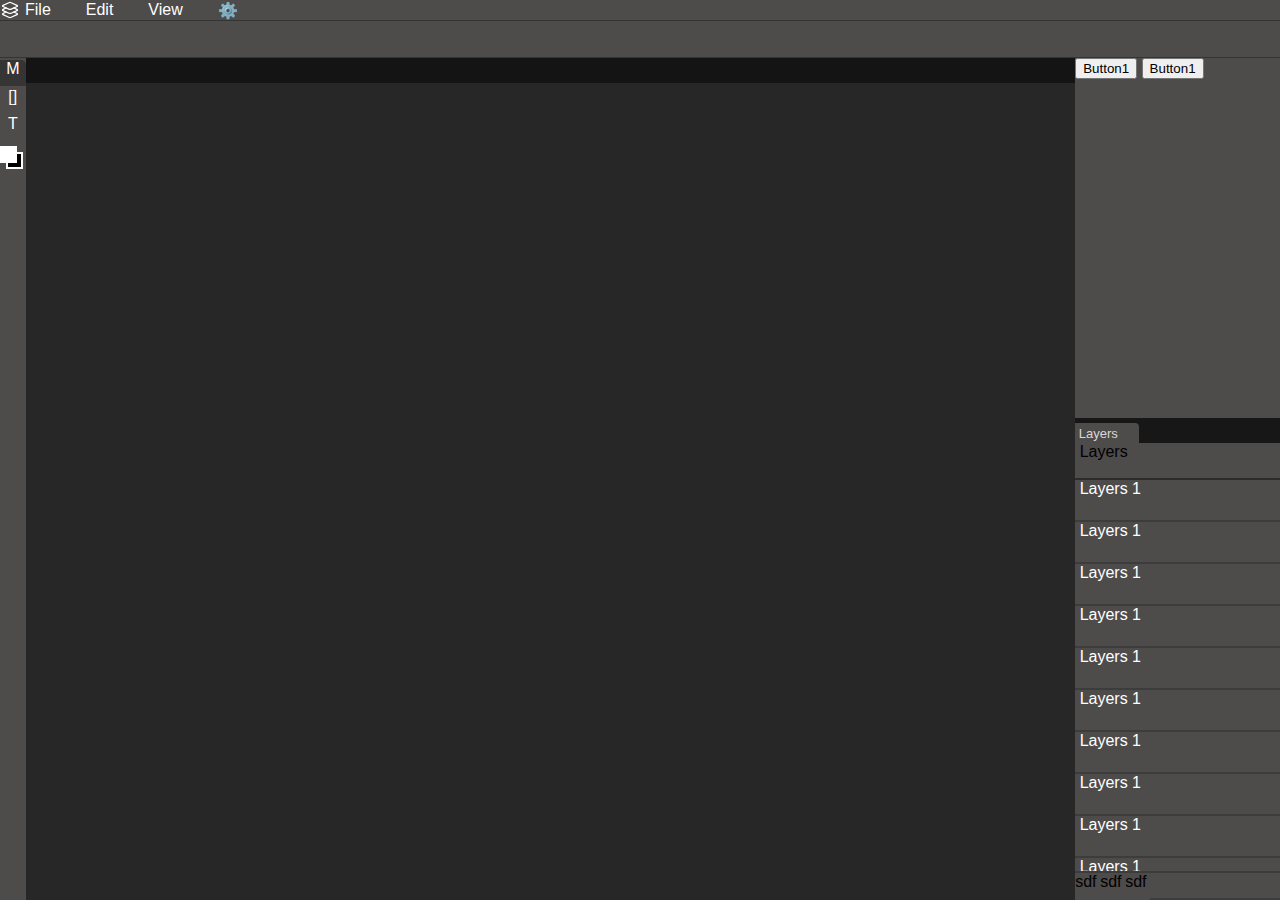
==== index.html @ 541a0131 "Start paint app. project" ====
<!DOCTYPE html>
<html>
<head>
<title>Image EDitor
</title>
<style>
    html{
      font-family: Verdana, Geneva, Tahoma, sans-serif;
    }
    @media (min-width: 601px) {
      .dialogbox{
        overflow: hidden;
      }
    }
    @media (max-width: 600px) {
      .dialogbox{
        overflow: scroll;
      }
    }
    body{
        background-color: #131314e9;
        margin:0;
        overflow: hidden;
        height: 100vh;
        -webkit-user-select: none;
        -ms-user-select: none;
        user-select: none;
    }
    p{
      margin:0;
    }
    a{
      cursor:pointer;
      color:white;
      text-decoration: none;
    }
    a:hover {
    color:#c2c2c2f9;
    text-decoration: none;
    }
    .background{
      background-color: rgb(78, 75, 75);
    }
    .background-dark{
      background-color: rgb(23, 23, 23);
    }
    .menu{
      display: flex;
      position: relative;
      z-index: 2999;
      align-items: center;
      border-bottom: 1px solid rgba(0, 0, 0, 0.333);
    }
    .tooloptions{
      width: 100%;
      height: 4vh;
      border-bottom: 1px solid rgba(0, 0, 0, 0.333);
    }
    .menuitems{
      padding-right: 35px;
      position: relative;
    }
    .menuitems-content{
      display: flex;
      z-index: 3000;
      padding-top: 2px;
      padding-bottom: 2px;
      flex-direction: column;
      width: 160px;
      position: absolute;
      border: 1px solid rgba(172, 171, 171, 0.518);
    }
    .contentlist{
      padding:8px 8px 8px 20px;
    }
    .contentlist:hover{
      background-color: rgba(235, 235, 235, 0.888);
      color: rgba(15, 14, 14, 0.892);
    }
    .hide{ 
      display: none;
    }
    .grid{
      display: grid;
      grid-template-columns: 2vw 82% 16%;
      grid-template-rows: auto;
    }
    .closebtn{
      margin:0;
      padding-right: 10px;
    }
    .dialogtitle{
      display: flex;
      font-size: 14px;
      justify-content: space-between; 
      height: 17px;
    }
    .dialogboxbg{
      z-index: 3001;
      position: absolute;
      width: 100%;
      height: 100%;
      background-color: rgba(0, 0, 0, 0.1);
    }
    .dialogbox{
      position:absolute;
      background-color: rgb(68, 66, 66);
      color: rgb(217, 216, 216);
      font-size: 12px;
      border: 1px solid  rgba(172, 171, 171, 0.518);
    }
    .controls{
      background-color: rgb(34, 34, 34);
      color: rgb(217, 216, 216);
      border: 1px solid  rgba(172, 171, 171, 0.518);
      transition-duration: 0.4s;
    }
    .controls:hover{
      border: 1px solid rgb(52, 52, 249);
    }
    input{
      outline: none;
      font-size: 14px;
    }
    input:focus{
      border: 1px solid rgb(52, 52, 249);
    }
    .flexstyle{
      display: flex;
    }
    .margintb{
      margin-top:8px;margin-bottom:5px
    }
    .marginlr{
      margin-left:5px;margin-right:5px
    }
    .document1{
      position: relative;
      background-image: url('checker.png');
      background-repeat: repeat;
      box-shadow: 0px 0px 50px black;
      z-index: 1;
    }
    .canvass{
      position: absolute;
      border:2px solid blue;
    }
    .bringfront{
      z-index: 2998;
      position: relative;
    }
    .projecttitle{
      display: flex;
      text-overflow: clip;
      gap:2px;
      background-color: #131314e9;
      width:100%;
      height:25px;
    }
    .documenttitle{
      display: flex;
      font-size: 13px;
      justify-content: space-between;
      width: 10vw;
      align-items: center;
      margin-top: 3px;
      margin-bottom: 3px;
      cursor: pointer;
      margin-left: 3px;
      border-radius: 4px;
      color: rgb(217, 216, 216);
      background-color: rgb(51, 49, 49);
    }
    .layertitle{
      display: flex;
      font-size: 13px;
      justify-content: space-between;
      width: 5vw;
      overflow: hidden;
      border-top-right-radius: 4px;
      align-items: center;
      margin-right: 3px;
      margin-top:5px;
      color: rgb(217, 216, 216);
      background-color: rgb(78, 75, 75);
    }
    .titleborder{
      border: 2px solid  rgba(172, 171, 171, 0.518);
      background-color: rgb(78, 75, 75);
      color: white;
    }
    .tls{
      flex-direction: column;
    }
    .tls1{
      width: 2vw;
      height: 2vw;
      position: relative;
      text-align: center;
      color:white;
      cursor: pointer;
      margin-top: 2px;
      border-top-right-radius: 5px;

    }
    .tls1:hover{
      background-color: rgb(53, 53, 53);
    }
    .activetool{
      background-color: rgb(53, 53, 53);
    }
    .activelayer{
      background-color: rgb(114, 114, 114);
    }
    .layerbox{
      display: flex;
      flex-direction: column;
      align-content: space-evenly;
      justify-content: center;
      align-items: center;
      overflow:auto;
    }
    .layer{
      color:white;
      border-bottom: 2px solid rgb(60, 60, 60);
      align-self:center;
      cursor: pointer;
      height:40px;
      width: 100%;
    }
    .layeroptions{
      position: absolute;
      bottom:0px;
      right: 0px;
      width: 16%;
      height: 3vh;
      display: flex;
      border-top: 2px solid rgb(60, 60, 60);
      z-index: 3000;
    }
    .layeroptionbtn{
      cursor: pointer;
      background-color: rgb(78, 75, 75);
      align-self: flex-end;
      height: 3vh;
      width: 25px;
    }
</style>
</head>
<body>
  <div id="new" class="dialogboxbg hide background" onmousemove="mousemove(event,'newdialog')">
    <div id="newdialog" class="dialogbox" style="width:50vw; height:50%;top:15%;left:15%;">
      <div class="dialogtitle background-dark" onmousedown="mousedown(event)" onmouseup="mouseup()"><div>&nbsp;New Project</div><div class="closebtn"><a onclick="hidedialog('new')">X</a></div></div>
      <div style="display: grid; grid-template-columns: 65% 35%;">
        <div></div>
          <div>
            <p class="margintb">Document Name:</p>
            <div><input id="documentname" class="controls" type="text" value="New Project" style="width: 10vw;"></div>
            <div class="flexstyle">
              <div><p class="margintb">Width:</p><input id="newwidth" onchange="validatenumber('newwidth')" class="controls" type="number" value="1920" style="width: 4vw;"></div>
              <div><p class="margintb">&nbsp;</p><button class="controls marginlr" onclick="swapheightwidth()">⇆</button></div>
              <div><p class="margintb">Height:</p><input id="newheight" onchange="validatenumber('newheight')" class="controls" type="number" value="1080" style="width: 4vw;"></div>
              <div><p class="margintb">&nbsp;</p><select id="newtype" class="controls marginlr" value="Pixels" style="width: 6vw;">
                <option value="pixels">Pixels</option>
                <option value="percent">Percent</option>
                <option value="centimeters">Centimeters</option>
                <option value="millimeters">Millimeters</option>
                <option value="inches">Inches</option></select>
              </div>
            </div>
              <div class="flexstyle">
                <div><p class="margintb">DPI:</p><input id="newdpi" onchange="validatenumber('newdpi')" class="controls" type="number" value="72" style="width: 4vw;"></div>
                <div><p class="margintb">&nbsp;</p><select id="newdpitype" class="controls marginlr" value="Pixels / In" style="width: 5vw;">
                  <option value="pixelsin">Pixels / In</option>
                  <option value="pixelscm">Pixels / Cm</option></select>
                </div>
              </div>
              <div class="flexstyle">
                <div><p class="margintb">Background</p><select id="newdbackground" class="controls" value="White" style="width: 7vw;">
                  <option value="white">White</option>
                  <option value="black">Black</option>
                  <option value="transparent">Transparent</option>
                  <option value="custom">Custom</option></select>
                </div>
                <div><p class="margintb">&nbsp;</p><input id="newdcolor" class="controls marginlr" type="color" value="#ffffff" style="height:18.5px;width: 3vw;"></div>
              </div>
              <div class="flexstyle">
                <button class="controls margintb" style="width: 85%;" onclick="createdocument()">Create</button>
              </div>
          </div>
        </div>
    </div>
  </div>

  <div id="closingdocument" class="dialogboxbg hide background" onmousemove="mousemove(event,'confirmclosing')">
    <div id="confirmclosing" class="dialogbox" style="width:28vw; height:20%;top:40%;left:36%;">
      <div class="dialogtitle background-dark" onmousedown="mousedown(event)" onmouseup="mouseup()"><div>&nbsp;File not saved!</div><div class="closebtn"><a onclick="hidedialog('closingdocument')">X</a></div></div>
          <div>
            <p class="margintb" style="padding-left: 20px;padding-top: 5px;">Close the file without saving?</p>
            <div class="flexstyle" style="justify-content: center;">
              <button class="controls marginlr" style="width: 8vw;height: 25px;margin-top: 30px;" onclick="saveandclose('specifydocument')">Save</button>
              <button class="controls marginlr" style="width: 8vw;height: 25px;margin-top: 30px;" onclick="closedocument()">Don't Save</button>
              <button class="controls marginlr" style="width: 8vw;height: 25px;margin-top: 30px;" onclick="hidedialog('closingdocument')">Cancel</button>
            </div>
          </div>
    </div>
  </div>

    <div>
      <div id="menulist" class="menu background">
        <div style="padding-right: 5px;height:20px; width:20px;"><a href=""><img src="icon.svg" style="filter: invert(100%) sepia(0%) saturate(0%) hue-rotate(122deg) brightness(103%) contrast(102%);"></a></div>
        <div class="menuitems"><a href="#" onclick="menushow('file')">File</a>
          <div id="file" class="menuitems-content background-dark hide">
            <a class="contentlist" onclick="showdialog('new')">New Alt+Ctrl+N</a>
            <a class="contentlist">Open Ctrl+O</a>
            <a class="contentlist" onclick="save()">Save Ctrl+S</a>
            <a class="contentlist">Save As...</a>
          </div>
        </div>
        <div class="menuitems"><a href="#">Edit</a></div>
        <div class="menuitems"><a href="#">View</a></div>
        <div class="menuitems"><a href="#">⚙️</a></div>
      </div>
    </div>
  <div id="tooloptions" class="background tooloptions bringfront" onmousedown="hidemenu()"></div>
  <div class="grid" onmousedown="hidemenu()">
    <div id="tools" class="tls background bringfront flexstyle">
      <div id="tmove" class="tls1" onclick="activatetool('tmove')">M</div>
      <div id="tshape" class="tls1" onclick="activatetool('tshape')">[]</div>
      <div id="ttext" class="tls1" onclick="activatetool('ttext')">T</div>
      <div style="height: 2vw;width:2vw;position: relative;margin-top:5px;">
        <input id="forecolor" type="color" value="#ffffff" hidden onchange="setcolor()"><div id="colorf" style="background-color:#ffffff;height:1vw;width: 1vw;position: absolute;border: 2px solid white;z-index:2;cursor:pointer;" onclick="opencolorbox1()"></div>
        <input id="backcolor" type="color" value="#000000" hidden onchange="setcolor()"><div id="colorb" style="background-color:#000000;height:1vw;top:0.5vw;left:0.5vw;width: 1vw;position: absolute;border: 2px solid white;z-index: 1;cursor:pointer;" onclick="opencolorbox2()"></div>
        <!--<div id="colorb" style="left:1.2vw;position: absolute;cursor:pointer;font-size: 5px;color:white;" onclick="swapcolor()">*</div>-->
      </div>
    </div>
    <div id="workspace" style="overflow:hidden;">
      <div id="projecttitle" class="projecttitle bringfront">
        
      </div>
      <div id="projects"  onmousemove="pagemousemove(event)" style="height: 100%;">

      </div>
    </div>
    <div style="display: grid;grid-template-rows: 40vh auto;">
      <div class="background bringfront"><Button id="btnsubmit" class="button btn btn-primary" type="button" title="Submit">Button1</Button>
           <Button id="btnsubmit" class="button btn btn-primary" type="button" title="Submit">Button1</Button>
      </div>
      <div id="layerbox" class="background bringfront">
        <div class="projecttitle bringfront">
          <div class="layertitle">&nbsp;Layers</div>
        </div>
        <div style="border-bottom: 2px solid rgb(44, 43, 43);height: 35px;">&nbsp;Layers</div>
        <div id="layerbox0" class="layerbox">
          <div id="layer01" class="layer" onclick="selectlayer('01')">&nbsp;Layers 1</div>
          <div id="layer01" class="layer" onclick="selectlayer('01')">&nbsp;Layers 1</div>
          <div id="layer01" class="layer" onclick="selectlayer('01')">&nbsp;Layers 1</div>
          <div id="layer01" class="layer" onclick="selectlayer('01')">&nbsp;Layers 1</div>
          <div id="layer01" class="layer" onclick="selectlayer('01')">&nbsp;Layers 1</div>
          <div id="layer01" class="layer" onclick="selectlayer('01')">&nbsp;Layers 1</div>
          <div id="layer01" class="layer" onclick="selectlayer('01')">&nbsp;Layers 1</div>
          <div id="layer01" class="layer" onclick="selectlayer('01')">&nbsp;Layers 1</div>
          <div id="layer01" class="layer" onclick="selectlayer('01')">&nbsp;Layers 1</div>
          <div id="layer01" class="layer" onclick="selectlayer('01')">&nbsp;Layers 1</div>
        </div>
      </div>
      <div class="layeroptions">
        <div class="layeroptionbtn">sdf</div>
        <div class="layeroptionbtn">sdf</div>
        <div class="layeroptionbtn">sdf</div>
      </div>
    </div>
  </div>
  <script src="index.js"></script>
  <script src="saveas.js"></script>
</body>
</html>
<!--
      <div id="projecttitle" class="projecttitle bringfront">
        <div id="title0" class="documenttitle"><div style="cursor: pointer;" onclick="showdocument('0')">&nbsp;New Project</div><div class="closebtn" style="padding-left: 20px;"><a onclick="checksaved('0')">X</a></div></div>
      </div>
      <div id="projects"  onmousemove="pagemousemove(event,'doc0')" style="height: 100%;">
        <div id="doc0" class="document1" style="width:500px;height:500px;clip-path: inset(0,200,0,200);" onmousedown="pagemousedown(event,'doc0')" onmouseup="mouseup()" onmousemove="canvasmousemove(event,'D01')">
          <canvas class="canvass" id="D01" height="100" width="100" onmousedown="canvasmousedown(event,'D01')" onmouseup="mouseup()"></canvas>
        </div>
      </div>


      <div id="doc1" class="document1" style="width:500px;height:500px;clip-path: inset(0,200,0,200);" onmousedown="pagemousedown(event,'doc1')" onmouseup="mouseup()" onmousemove="pagemousemove(event,'doc1')">
        <canvas class="canvass" id="D11" height="100" width="100" onmousedown="mousedown(event,'D11')" onmouseup="mouseup()" onmousemove="mousemove(event,'D11')"></canvas>
        <canvas class="canvass" id="D12" onmousedown="mousedown(event,'D12')" onmouseup="mouseup()" onmousemove="mousemove(event,'D12')"></canvas>
      </div>
-->
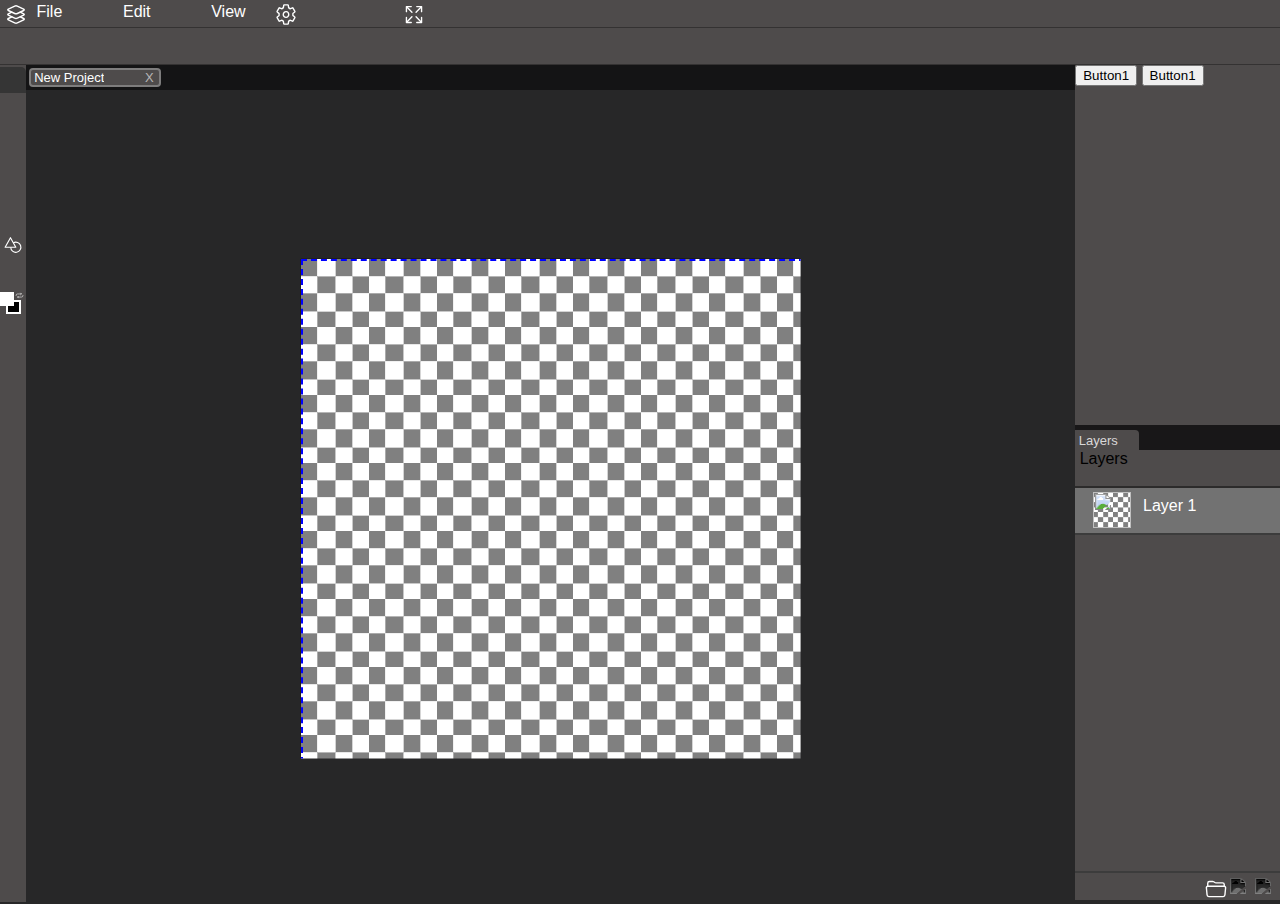
==== commit c1a0a49c: "Add files via upload" ====
--- a/index.html
+++ b/index.html
@@ -1,393 +1,205 @@
-<!DOCTYPE html>
-<html>
-<head>
-<title>Image EDitor
-</title>
-<style>
-    html{
-      font-family: Verdana, Geneva, Tahoma, sans-serif;
-    }
-    @media (min-width: 601px) {
-      .dialogbox{
-        overflow: hidden;
-      }
-    }
-    @media (max-width: 600px) {
-      .dialogbox{
-        overflow: scroll;
-      }
-    }
-    body{
-        background-color: #131314e9;
-        margin:0;
-        overflow: hidden;
-        height: 100vh;
-        -webkit-user-select: none;
-        -ms-user-select: none;
-        user-select: none;
-    }
-    p{
-      margin:0;
-    }
-    a{
-      cursor:pointer;
-      color:white;
-      text-decoration: none;
-    }
-    a:hover {
-    color:#c2c2c2f9;
-    text-decoration: none;
-    }
-    .background{
-      background-color: rgb(78, 75, 75);
-    }
-    .background-dark{
-      background-color: rgb(23, 23, 23);
-    }
-    .menu{
-      display: flex;
-      position: relative;
-      z-index: 2999;
-      align-items: center;
-      border-bottom: 1px solid rgba(0, 0, 0, 0.333);
-    }
-    .tooloptions{
-      width: 100%;
-      height: 4vh;
-      border-bottom: 1px solid rgba(0, 0, 0, 0.333);
-    }
-    .menuitems{
-      padding-right: 35px;
-      position: relative;
-    }
-    .menuitems-content{
-      display: flex;
-      z-index: 3000;
-      padding-top: 2px;
-      padding-bottom: 2px;
-      flex-direction: column;
-      width: 160px;
-      position: absolute;
-      border: 1px solid rgba(172, 171, 171, 0.518);
-    }
-    .contentlist{
-      padding:8px 8px 8px 20px;
-    }
-    .contentlist:hover{
-      background-color: rgba(235, 235, 235, 0.888);
-      color: rgba(15, 14, 14, 0.892);
-    }
-    .hide{ 
-      display: none;
-    }
-    .grid{
-      display: grid;
-      grid-template-columns: 2vw 82% 16%;
-      grid-template-rows: auto;
-    }
-    .closebtn{
-      margin:0;
-      padding-right: 10px;
-    }
-    .dialogtitle{
-      display: flex;
-      font-size: 14px;
-      justify-content: space-between; 
-      height: 17px;
-    }
-    .dialogboxbg{
-      z-index: 3001;
-      position: absolute;
-      width: 100%;
-      height: 100%;
-      background-color: rgba(0, 0, 0, 0.1);
-    }
-    .dialogbox{
-      position:absolute;
-      background-color: rgb(68, 66, 66);
-      color: rgb(217, 216, 216);
-      font-size: 12px;
-      border: 1px solid  rgba(172, 171, 171, 0.518);
-    }
-    .controls{
-      background-color: rgb(34, 34, 34);
-      color: rgb(217, 216, 216);
-      border: 1px solid  rgba(172, 171, 171, 0.518);
-      transition-duration: 0.4s;
-    }
-    .controls:hover{
-      border: 1px solid rgb(52, 52, 249);
-    }
-    input{
-      outline: none;
-      font-size: 14px;
-    }
-    input:focus{
-      border: 1px solid rgb(52, 52, 249);
-    }
-    .flexstyle{
-      display: flex;
-    }
-    .margintb{
-      margin-top:8px;margin-bottom:5px
-    }
-    .marginlr{
-      margin-left:5px;margin-right:5px
-    }
-    .document1{
-      position: relative;
-      background-image: url('checker.png');
-      background-repeat: repeat;
-      box-shadow: 0px 0px 50px black;
-      z-index: 1;
-    }
-    .canvass{
-      position: absolute;
-      border:2px solid blue;
-    }
-    .bringfront{
-      z-index: 2998;
-      position: relative;
-    }
-    .projecttitle{
-      display: flex;
-      text-overflow: clip;
-      gap:2px;
-      background-color: #131314e9;
-      width:100%;
-      height:25px;
-    }
-    .documenttitle{
-      display: flex;
-      font-size: 13px;
-      justify-content: space-between;
-      width: 10vw;
-      align-items: center;
-      margin-top: 3px;
-      margin-bottom: 3px;
-      cursor: pointer;
-      margin-left: 3px;
-      border-radius: 4px;
-      color: rgb(217, 216, 216);
-      background-color: rgb(51, 49, 49);
-    }
-    .layertitle{
-      display: flex;
-      font-size: 13px;
-      justify-content: space-between;
-      width: 5vw;
-      overflow: hidden;
-      border-top-right-radius: 4px;
-      align-items: center;
-      margin-right: 3px;
-      margin-top:5px;
-      color: rgb(217, 216, 216);
-      background-color: rgb(78, 75, 75);
-    }
-    .titleborder{
-      border: 2px solid  rgba(172, 171, 171, 0.518);
-      background-color: rgb(78, 75, 75);
-      color: white;
-    }
-    .tls{
-      flex-direction: column;
-    }
-    .tls1{
-      width: 2vw;
-      height: 2vw;
-      position: relative;
-      text-align: center;
-      color:white;
-      cursor: pointer;
-      margin-top: 2px;
-      border-top-right-radius: 5px;
-
-    }
-    .tls1:hover{
-      background-color: rgb(53, 53, 53);
-    }
-    .activetool{
-      background-color: rgb(53, 53, 53);
-    }
-    .activelayer{
-      background-color: rgb(114, 114, 114);
-    }
-    .layerbox{
-      display: flex;
-      flex-direction: column;
-      align-content: space-evenly;
-      justify-content: center;
-      align-items: center;
-      overflow:auto;
-    }
-    .layer{
-      color:white;
-      border-bottom: 2px solid rgb(60, 60, 60);
-      align-self:center;
-      cursor: pointer;
-      height:40px;
-      width: 100%;
-    }
-    .layeroptions{
-      position: absolute;
-      bottom:0px;
-      right: 0px;
-      width: 16%;
-      height: 3vh;
-      display: flex;
-      border-top: 2px solid rgb(60, 60, 60);
-      z-index: 3000;
-    }
-    .layeroptionbtn{
-      cursor: pointer;
-      background-color: rgb(78, 75, 75);
-      align-self: flex-end;
-      height: 3vh;
-      width: 25px;
-    }
-</style>
-</head>
-<body>
-  <div id="new" class="dialogboxbg hide background" onmousemove="mousemove(event,'newdialog')">
-    <div id="newdialog" class="dialogbox" style="width:50vw; height:50%;top:15%;left:15%;">
-      <div class="dialogtitle background-dark" onmousedown="mousedown(event)" onmouseup="mouseup()"><div>&nbsp;New Project</div><div class="closebtn"><a onclick="hidedialog('new')">X</a></div></div>
-      <div style="display: grid; grid-template-columns: 65% 35%;">
-        <div></div>
-          <div>
-            <p class="margintb">Document Name:</p>
-            <div><input id="documentname" class="controls" type="text" value="New Project" style="width: 10vw;"></div>
-            <div class="flexstyle">
-              <div><p class="margintb">Width:</p><input id="newwidth" onchange="validatenumber('newwidth')" class="controls" type="number" value="1920" style="width: 4vw;"></div>
-              <div><p class="margintb">&nbsp;</p><button class="controls marginlr" onclick="swapheightwidth()">⇆</button></div>
-              <div><p class="margintb">Height:</p><input id="newheight" onchange="validatenumber('newheight')" class="controls" type="number" value="1080" style="width: 4vw;"></div>
-              <div><p class="margintb">&nbsp;</p><select id="newtype" class="controls marginlr" value="Pixels" style="width: 6vw;">
-                <option value="pixels">Pixels</option>
-                <option value="percent">Percent</option>
-                <option value="centimeters">Centimeters</option>
-                <option value="millimeters">Millimeters</option>
-                <option value="inches">Inches</option></select>
-              </div>
-            </div>
-              <div class="flexstyle">
-                <div><p class="margintb">DPI:</p><input id="newdpi" onchange="validatenumber('newdpi')" class="controls" type="number" value="72" style="width: 4vw;"></div>
-                <div><p class="margintb">&nbsp;</p><select id="newdpitype" class="controls marginlr" value="Pixels / In" style="width: 5vw;">
-                  <option value="pixelsin">Pixels / In</option>
-                  <option value="pixelscm">Pixels / Cm</option></select>
-                </div>
-              </div>
-              <div class="flexstyle">
-                <div><p class="margintb">Background</p><select id="newdbackground" class="controls" value="White" style="width: 7vw;">
-                  <option value="white">White</option>
-                  <option value="black">Black</option>
-                  <option value="transparent">Transparent</option>
-                  <option value="custom">Custom</option></select>
-                </div>
-                <div><p class="margintb">&nbsp;</p><input id="newdcolor" class="controls marginlr" type="color" value="#ffffff" style="height:18.5px;width: 3vw;"></div>
-              </div>
-              <div class="flexstyle">
-                <button class="controls margintb" style="width: 85%;" onclick="createdocument()">Create</button>
-              </div>
-          </div>
-        </div>
-    </div>
-  </div>
-
-  <div id="closingdocument" class="dialogboxbg hide background" onmousemove="mousemove(event,'confirmclosing')">
-    <div id="confirmclosing" class="dialogbox" style="width:28vw; height:20%;top:40%;left:36%;">
-      <div class="dialogtitle background-dark" onmousedown="mousedown(event)" onmouseup="mouseup()"><div>&nbsp;File not saved!</div><div class="closebtn"><a onclick="hidedialog('closingdocument')">X</a></div></div>
-          <div>
-            <p class="margintb" style="padding-left: 20px;padding-top: 5px;">Close the file without saving?</p>
-            <div class="flexstyle" style="justify-content: center;">
-              <button class="controls marginlr" style="width: 8vw;height: 25px;margin-top: 30px;" onclick="saveandclose('specifydocument')">Save</button>
-              <button class="controls marginlr" style="width: 8vw;height: 25px;margin-top: 30px;" onclick="closedocument()">Don't Save</button>
-              <button class="controls marginlr" style="width: 8vw;height: 25px;margin-top: 30px;" onclick="hidedialog('closingdocument')">Cancel</button>
-            </div>
-          </div>
-    </div>
-  </div>
-
-    <div>
-      <div id="menulist" class="menu background">
-        <div style="padding-right: 5px;height:20px; width:20px;"><a href=""><img src="icon.svg" style="filter: invert(100%) sepia(0%) saturate(0%) hue-rotate(122deg) brightness(103%) contrast(102%);"></a></div>
-        <div class="menuitems"><a href="#" onclick="menushow('file')">File</a>
-          <div id="file" class="menuitems-content background-dark hide">
-            <a class="contentlist" onclick="showdialog('new')">New Alt+Ctrl+N</a>
-            <a class="contentlist">Open Ctrl+O</a>
-            <a class="contentlist" onclick="save()">Save Ctrl+S</a>
-            <a class="contentlist">Save As...</a>
-          </div>
-        </div>
-        <div class="menuitems"><a href="#">Edit</a></div>
-        <div class="menuitems"><a href="#">View</a></div>
-        <div class="menuitems"><a href="#">⚙️</a></div>
-      </div>
-    </div>
-  <div id="tooloptions" class="background tooloptions bringfront" onmousedown="hidemenu()"></div>
-  <div class="grid" onmousedown="hidemenu()">
-    <div id="tools" class="tls background bringfront flexstyle">
-      <div id="tmove" class="tls1" onclick="activatetool('tmove')">M</div>
-      <div id="tshape" class="tls1" onclick="activatetool('tshape')">[]</div>
-      <div id="ttext" class="tls1" onclick="activatetool('ttext')">T</div>
-      <div style="height: 2vw;width:2vw;position: relative;margin-top:5px;">
-        <input id="forecolor" type="color" value="#ffffff" hidden onchange="setcolor()"><div id="colorf" style="background-color:#ffffff;height:1vw;width: 1vw;position: absolute;border: 2px solid white;z-index:2;cursor:pointer;" onclick="opencolorbox1()"></div>
-        <input id="backcolor" type="color" value="#000000" hidden onchange="setcolor()"><div id="colorb" style="background-color:#000000;height:1vw;top:0.5vw;left:0.5vw;width: 1vw;position: absolute;border: 2px solid white;z-index: 1;cursor:pointer;" onclick="opencolorbox2()"></div>
-        <!--<div id="colorb" style="left:1.2vw;position: absolute;cursor:pointer;font-size: 5px;color:white;" onclick="swapcolor()">*</div>-->
-      </div>
-    </div>
-    <div id="workspace" style="overflow:hidden;">
-      <div id="projecttitle" class="projecttitle bringfront">
-        
-      </div>
-      <div id="projects"  onmousemove="pagemousemove(event)" style="height: 100%;">
-
-      </div>
-    </div>
-    <div style="display: grid;grid-template-rows: 40vh auto;">
-      <div class="background bringfront"><Button id="btnsubmit" class="button btn btn-primary" type="button" title="Submit">Button1</Button>
-           <Button id="btnsubmit" class="button btn btn-primary" type="button" title="Submit">Button1</Button>
-      </div>
-      <div id="layerbox" class="background bringfront">
-        <div class="projecttitle bringfront">
-          <div class="layertitle">&nbsp;Layers</div>
-        </div>
-        <div style="border-bottom: 2px solid rgb(44, 43, 43);height: 35px;">&nbsp;Layers</div>
-        <div id="layerbox0" class="layerbox">
-          <div id="layer01" class="layer" onclick="selectlayer('01')">&nbsp;Layers 1</div>
-          <div id="layer01" class="layer" onclick="selectlayer('01')">&nbsp;Layers 1</div>
-          <div id="layer01" class="layer" onclick="selectlayer('01')">&nbsp;Layers 1</div>
-          <div id="layer01" class="layer" onclick="selectlayer('01')">&nbsp;Layers 1</div>
-          <div id="layer01" class="layer" onclick="selectlayer('01')">&nbsp;Layers 1</div>
-          <div id="layer01" class="layer" onclick="selectlayer('01')">&nbsp;Layers 1</div>
-          <div id="layer01" class="layer" onclick="selectlayer('01')">&nbsp;Layers 1</div>
-          <div id="layer01" class="layer" onclick="selectlayer('01')">&nbsp;Layers 1</div>
-          <div id="layer01" class="layer" onclick="selectlayer('01')">&nbsp;Layers 1</div>
-          <div id="layer01" class="layer" onclick="selectlayer('01')">&nbsp;Layers 1</div>
-        </div>
-      </div>
-      <div class="layeroptions">
-        <div class="layeroptionbtn">sdf</div>
-        <div class="layeroptionbtn">sdf</div>
-        <div class="layeroptionbtn">sdf</div>
-      </div>
-    </div>
-  </div>
-  <script src="index.js"></script>
-  <script src="saveas.js"></script>
-</body>
-</html>
-<!--
-      <div id="projecttitle" class="projecttitle bringfront">
-        <div id="title0" class="documenttitle"><div style="cursor: pointer;" onclick="showdocument('0')">&nbsp;New Project</div><div class="closebtn" style="padding-left: 20px;"><a onclick="checksaved('0')">X</a></div></div>
-      </div>
-      <div id="projects"  onmousemove="pagemousemove(event,'doc0')" style="height: 100%;">
-        <div id="doc0" class="document1" style="width:500px;height:500px;clip-path: inset(0,200,0,200);" onmousedown="pagemousedown(event,'doc0')" onmouseup="mouseup()" onmousemove="canvasmousemove(event,'D01')">
-          <canvas class="canvass" id="D01" height="100" width="100" onmousedown="canvasmousedown(event,'D01')" onmouseup="mouseup()"></canvas>
-        </div>
-      </div>
-
-
-      <div id="doc1" class="document1" style="width:500px;height:500px;clip-path: inset(0,200,0,200);" onmousedown="pagemousedown(event,'doc1')" onmouseup="mouseup()" onmousemove="pagemousemove(event,'doc1')">
-        <canvas class="canvass" id="D11" height="100" width="100" onmousedown="mousedown(event,'D11')" onmouseup="mouseup()" onmousemove="mousemove(event,'D11')"></canvas>
-        <canvas class="canvass" id="D12" onmousedown="mousedown(event,'D12')" onmouseup="mouseup()" onmousemove="mousemove(event,'D12')"></canvas>
-      </div>
--->+<!DOCTYPE html>
+<html>
+<head>
+<title>Image EDitor
+</title>
+<link rel="stylesheet" href="styles.css">
+</head>
+<body>
+  <img id="cursor" src="" class="cursorimg hide">
+<canvas id="tmpcanvas" class="hide"></canvas>
+<div id="new" class="dialogboxbg hide background" onmousemove="mousemove(event,'newdialog')">
+  <div id="newdialog" class="dialogbox" style="width:40vw; height:35%;top:15%;left:15%;">
+    <div class="dialogtitle background-dark" onmousedown="mousedown(event)"><div>&nbsp;New Project</div><div class="closebtn"><a onclick="hidedialog('new')">X</a></div></div>
+    <div style="display: grid; grid-template-columns: 50% 50%;">
+      <div></div>
+        <div>
+          <p class="margintb">Document Name:</p>
+          <div><input id="documentname" class="controls" type="text" value="New Project" style="width: 10vw;"></div>
+          <div class="flexstyle">
+            <div><p class="margintb">Width:</p><input id="newwidth" onchange="validatenumber('newwidth')" class="controls" type="number" value="1920" style="width: 4vw;"></div>
+            <div><p class="margintb">&nbsp;</p><button class="controls marginlr" onclick="swapheightwidth()">⇆</button></div>
+            <div><p class="margintb">Height:</p><input id="newheight" onchange="validatenumber('newheight')" class="controls" type="number" value="1080" style="width: 4vw;"></div>
+            <div><p class="margintb">&nbsp;</p><select id="newtype" class="controls marginlr" value="Pixels" style="width: 6vw;">
+              <option value="pixels">Pixels</option>
+              <option value="percent">Percent</option>
+              <option value="centimeters">Centimeters</option>
+              <option value="millimeters">Millimeters</option>
+              <option value="inches">Inches</option></select>
+            </div>
+          </div>
+            <div class="flexstyle">
+              <div><p class="margintb">DPI:</p><input id="newdpi" onchange="validatenumber('newdpi')" class="controls" type="number" value="72" style="width: 4vw;"></div>
+              <div><p class="margintb">&nbsp;</p><select id="newdpitype" class="controls marginlr" value="Pixels / In" style="width: 5vw;">
+                <option value="pixelsin">Pixels / In</option>
+                <option value="pixelscm">Pixels / Cm</option></select>
+              </div>
+            </div>
+            <div class="flexstyle">
+              <div><p class="margintb">Background</p><select id="newdbackground" class="controls" value="White" style="width: 7vw;">
+                <option value="white">White</option>
+                <option value="black">Black</option>
+                <option value="transparent">Transparent</option>
+                <option value="custom">Custom</option></select>
+              </div>
+              <div><p class="margintb">&nbsp;</p><input id="newdcolor" class="controls marginlr" type="color" value="#ffffff" style="height:18.5px;width: 3vw;"></div>
+            </div>
+            <div class="flexstyle">
+              <button class="controls margintb" style="width:10vw;" onclick="createdocument()">Create</button>
+            </div>
+        </div>
+      </div>
+  </div>
+</div>
+<!--save as dialog-->
+<div id="saveas" class="dialogboxbg hide background" onmousemove="mousemove(event,'saveasdialog')">
+  <div id="saveasdialog" class="dialogbox" style="top:20%;left:20%;">
+    <div class="dialogtitle background-dark" onmousedown="mousedown(event)"><div>&nbsp;Save as JPEG</div><div class="closebtn"><a onclick="hidedialog('saveas')">X</a></div></div>
+    <div class="flexrow"><div>File Name:</div><input id="jpgname" class="controls" type="text" value="Download" style="width: 10vw;"></div>
+    <div class="flexrow" style="justify-content: center;"><img id="savejpg" src="" style="overflow: scroll;border: 1px solid black;" /></div>
+    <div class="flexrow"><div>Quality:</div><input id="saveasjpgslider" onchange="showsliderpercent('saveasjpgslider')" onmouseup="previewjpg()" class="controls" type="range" value="100" min="1" max="100" style="width: 70%;"><div id="saveasjpgsliderpc"></div></div>
+    <div class="flexrow"><div id="previewjpgfs">File Size:</div></div>
+    <div class="flexrow" style="justify-content: flex-end;">
+      <button class="controls marginlr" style="width: 8vw;height: 25px;" onclick="savejpg()">Save</button>
+      <button class="controls marginlr" style="width: 8vw;height: 25px;" onclick="hidedialog('saveas')">Cancel</button>
+    </div>
+  </div>
+</div>
+<!--closing dialog-->
+<div id="closingdocument" class="dialogboxbg hide background" onmousemove="mousemove(event,'confirmclosing')">
+  <div id="confirmclosing" class="dialogbox" style="width:28vw; height:20%;top:40%;left:36%;">
+    <div class="dialogtitle background-dark" onmousedown="mousedown(event)"><div>&nbsp;File not saved!</div><div class="closebtn"><a onclick="hidedialog('closingdocument')">X</a></div></div>
+        <div>
+          <p class="margintb" style="padding-left: 20px;padding-top: 5px;">Close the file without saving?</p>
+          <div class="flexstyle" style="justify-content: center;">
+            <button class="controls marginlr" style="width: 8vw;height: 25px;margin-top: 30px;" onclick="saveandclose()">Save</button>
+            <button class="controls marginlr" style="width: 8vw;height: 25px;margin-top: 30px;" onclick="closedocument()">Don't Save</button>
+            <button class="controls marginlr" style="width: 8vw;height: 25px;margin-top: 30px;" onclick="hidedialog('closingdocument')">Cancel</button>
+          </div>
+        </div>
+  </div>
+</div>
+
+<div class="menu background">
+  <div style="height: 3vh;"><img src="./public/img/icon.svg" class="icons"></div>
+  <div class="menuitems"><a class="dropmenu" onclick="menushow('file')">File</a>
+    <div id="file" class="menuitems-content menuitems-hide background-dark hide">
+      <div class="contentlist hidesubmenu" onclick="showdialog('new')">New Alt+Ctrl+N</div>
+      <div class="contentlist hidesubmenu">Open Ctrl+O</div>
+      <div class="contentlist hidesubmenu" onclick="save('png',1,'download')">Save Ctrl+S</div>
+      <div class="saveasmenu contentlist dropmenu">Save As <img src="./public/img/carot-right.svg" class="caretright dropmenu"/>
+          <div class="menuitems-content saveassub background-dark">
+          <div class="contentlist" onclick="showdialog('saveas')">JPEG</div>
+          <div class="contentlist" onclick="save('image/png',1,'downloadpng')">PNG</div>
+          </div>
+      </div>
+    </div>
+  </div>
+  <div class="menuitems"><a>Edit</a></div>
+  <div class="menuitems"><a>View</a></div>
+  <div style="height: 3vh;"><img class="icons" src="./public/img/settings-outline.svg"></div>
+  <div style="position: relative; height: 3vh;"><img id="fullscreen" class="icons" style="left: 10vw;" src="./public/img/expand.svg" onclick="togglefullscreen()"></div>
+</div>
+
+<div id="tooloptions" class="background tooloptions bringfront">
+  <div id="texttooloptions" class="hide">
+    <div class="tooloptionsflex">
+      <div>Font: <select id="texttooloptionsfont" class="controls marginlr" onchange="changetextfont()" value="16" style="font-size:2.5vh;width: 10vw;overflow: scroll;">
+        <option value="Arial" style="font-family:Arial;">Arial</option>
+        <option value="Courier New" style="font-family:'Courier New';">Courier New</option>
+        <option value="Cambria" style="font-family:Cambria;">Cambria</option>
+        <option value="Franklin Gothic Medium" style="font-family:'Franklin Gothic Medium';">Franklin Gothic</option>
+        <option value="Gill Sans" style="font-family:'Gill Sans';">Gill Sans</option>
+        <option value="Georgia" style="font-family:Georgia">Georgia</option>
+        <option value="Impact" style="font-family:Impact;">Impact</option>
+        <option value="Lucida Sans" style="font-family:'Lucida Sans', 'Lucida Sans Regular';">Lucida Sans</option>
+        <option value="Segoe UI" style="font-family:'Segoe UI';">Segoe UI</option>
+        <option value="Times New Roman" style="font-family:'Times New Roman';">Times New Roman</option>
+        <option value="Trebuchet MS" style="font-family:'Trebuchet MS';">Trebuchet MS</option>
+        <option value="Verdana" style="font-family:Verdana;">Verdana</option>
+      </select>
+      </div>
+      <div>Size: <select id="texttooloptionsfsize" onchange="changetextfont()" class="controls marginlr" value="16" style="width: 6vw;">
+        <option value="8">8</option>
+        <option value="10">10</option>
+        <option value="12">12</option>
+        <option value="14">14</option>
+        <option value="16">16</option>
+        <option value="18">18</option>
+        <option value="20">20</option>
+        <option value="22">22</option>
+        <option value="24">24</option>
+        <option value="26">26</option>
+        <option value="28">28</option>
+      </select>
+      </div>
+      <div style="width: 40vw;height: 4vh;"></div>
+      <div style="height: 4vh;"><img id="drawtextcheckmark" class="tooloptionicons" style="left: 50vw;" src="./public/img/checkmark.svg" onclick="drawtext()"/></div>
+    </div>
+  </div>
+</div>
+  <div class="grid">
+    <div id="tools" class="tls background bringfront flexstyle">
+      <div id="tmove" class="tls1" onclick="activatetool('tmove')"><img src="./public/img/move.svg" class="tlsimg"></div>
+      <div id="tcrop" class="tls1" onclick="activatetool('tcrop')"><img src="./public/img/crop-outline.svg" class="tlsimg"></div>
+      <div id="tdrop" class="tls1" onclick="activatetool('tdrop')"><img src="./public/img/eyedrop-outline.svg" class="tlsimg"></div>
+      <div id="tbrush" class="tls1" onclick="activatetool('tbrush')"><img src="./public/img/brush-outline.svg" class="tlsimg"></div>
+      <div id="terase" class="tls1" onclick="activatetool('terase')"><img src="./public/img/document-outline.svg" class="tlsimg"></div>
+      <div id="tbucket" class="tls1" onclick="activatetool('tbucket')"><img src="./public/img/color-fill-outline.svg" class="tlsimg"></div>
+      <div id="tshape" class="tls1" onclick="activatetool('tshape')"><img src="./public/img/shapes-outline.svg" class="tlsimg"></div>
+      <div id="ttext" class="tls1" onclick="activatetool('ttext')"><img src="./public/img/text.svg" class="tlsimg"></div>
+      <div style="height: 2vw;width:2vw;position: relative;margin-top:5px;">
+        <input id="forecolor" type="color" value="#ffffff" hidden onchange="setcolor()"><div id="colorf" style="background-color:#ffffff;height:0.8vw;width: 0.8vw;top:0.1vw;position: absolute;border: 2px solid white;z-index:2;cursor:pointer;" onclick="opencolorbox1()"></div>
+        <input id="backcolor" type="color" value="#000000" hidden onchange="setcolor()"><div id="colorb" style="background-color:#000000;height:0.8vw;width: 0.8vw;top:0.7vw;left:0.5vw;position: absolute;border: 2px solid white;z-index: 1;cursor:pointer;" onclick="opencolorbox2()"></div>
+        <div><img class="tlsswap" src="./public/img/repeat.svg" onclick="swapcolor()"></div>
+      </div>
+    </div>
+    <div id="workspace" style="overflow:hidden;">
+      <div id="projecttitle" class="projecttitle bringfront">
+        
+      </div>
+      <div id="texttooldiv" class="hide" style="background-color: rgba(255, 255, 255, 0.025);" onmousedown="mousedown(event)" onmousemove="mousemove(event,'texttool')">
+        <textarea id="texttool" class="inputtexttool" cols="1000" rows="1000"></textarea>
+      </div>
+
+      <div id="projects"  onmousemove="pagemousemove(event)" style="height: 100%;">
+
+      </div>
+    </div>
+    <div style="display: grid;grid-template-rows: 40vh 50vh;">
+      <div class="background bringfront"><Button id="btnsubmit" class="button btn btn-primary" type="button" title="Submit">Button1</Button>
+           <Button id="btnsubmit" class="button btn btn-primary" type="button" title="Submit">Button1</Button>
+      </div>
+      <div class="background bringfront">
+        <div class="projecttitle bringfront">
+          <div class="layertab background">&nbsp;Layers</div>
+        </div>
+        <div style="border-bottom: 2px solid rgb(44, 43, 43);height: 4vh;">&nbsp;Layers</div>
+        <div id="layerbox">
+
+        </div>
+      </div>
+    </div>
+
+    <div class="layeroptions background">
+      <div class="layeroptionbtn"><img style="width: 2.5vh;" src="./public/img/folder-open-outline.svg" onclick="createfolder()"></div>
+      <div class="layeroptionbtn"><img src="./public/img/document-outline.svg" onclick="newlayer()"></div>
+      <div class="layeroptionbtn"><img src="./public/img/trash-outline.svg" onclick="deletelayer()"></div>
+    </div>
+
+  </div>
+<script src="index.js"></script>
+</body>
+</html>
+<!--<div id="projecttitle" class="projecttitle bringfront">
+        <div id="title0" class="documenttitle"><div style="cursor: pointer;" onclick="showdocument('0')">&nbsp;New Project</div><div class="closebtn" style="padding-left: 20px;"><a onclick="checksaved('0')">X</a></div></div>
+      </div>
+      <div id="projects"  onmousemove="pagemousemove(event,'doc0')" style="height: 100%;">
+        <div id="doc0" class="document1" style="width:500px;height:500px;clip-path: inset(0,200,0,200);" onmousedown="pagemousedown(event,'doc0')" onmouseup="mouseup()" onmousemove="canvasmousemove(event,'D01')">
+          <canvas class="canvass" id="D01" height="100" width="100" onmousedown="canvasmousedown(event,'D01')" onmouseup="mouseup()"></canvas>
+        </div>
+      </div>
+      <div id="doc1" class="document1" style="width:500px;height:500px;clip-path: inset(0,200,0,200);" onmousedown="pagemousedown(event,'doc1')" onmouseup="mouseup()" onmousemove="pagemousemove(event,'doc1')">
+        <canvas class="canvass" id="D11" height="100" width="100" onmousedown="mousedown(event,'D11')" onmouseup="mouseup()" onmousemove="mousemove(event,'D11')"></canvas>
+        <canvas class="canvass" id="D12" onmousedown="mousedown(event,'D12')" onmouseup="mouseup()" onmousemove="mousemove(event,'D12')"></canvas>
+      </div>-->--- a/styles.css
+++ b/styles.css
@@ -0,0 +1,381 @@
+
+html{
+  font-family: Arial, Geneva, Tahoma, sans-serif;
+}
+@media (min-width: 601px) {
+  .dialogbox{
+    overflow: hidden;
+  }
+}
+@media (max-width: 600px) {
+  .dialogbox{
+    overflow: scroll;
+  }
+}
+body{
+    background-color: #131314e9;
+    margin:0;
+    overflow: hidden;
+    height: 100vh;
+    -webkit-user-select: none;
+    -ms-user-select: none;
+    user-select: none;
+}
+.background{
+  background-color: rgb(78, 75, 75);
+}
+.background-dark{
+  background-color: rgb(23, 23, 23);
+}
+.dropmenu{
+  margin:0;
+}
+.icons{
+  cursor: pointer;
+  position: absolute;
+  filter: invert(100%) sepia(0%) saturate(0%) hue-rotate(122deg) brightness(103%) contrast(102%);
+  height: 2.5vh;
+  margin-top:1px;
+  padding:0.25vh;
+  margin-left: 0.2vw;
+  border-radius: 3px;
+}
+.icons:hover{
+  background-color: rgb(198, 194, 194);
+  box-shadow: 1px 1px 5px rgb(235, 234, 234) inset;
+}
+.menu{
+  display: flex;
+  position: relative;
+  color:white;
+  width: 100vw;
+  height: 3vh;
+  z-index: 30;
+  border-bottom: 1px solid rgba(0, 0, 0, 0.333);
+}
+.menuitems{
+  cursor: pointer;
+  margin-left:3.5vh;
+  margin-right: 1.5vw;
+  margin-top:1px;
+  padding: 0.25vh 5px;
+  position: relative;
+  height: 2.5vh;
+  border-radius: 3px;
+}
+.menuitems:hover{
+  background-color: rgb(65, 64, 64);
+  box-shadow: 1px 1px 5px rgb(26, 25, 25) inset;
+}
+.menuitems-hide{
+  margin:0;
+}
+.menuitems-content{
+display: flex;
+z-index: 30;
+padding-top: 2px;
+color:white;
+padding-bottom: 2px;
+flex-direction: column;
+width: 160px;
+position: absolute;
+border: 1px solid rgba(172, 171, 171, 0.518);
+}
+.saveasmenu{
+  position: relative;
+}
+.saveasmenu:hover .saveassub{
+  display: block;
+}
+.saveassub{
+  display: none;
+  position: absolute;
+  top:0px;
+  left:160px;
+}
+.hidesubmenu{
+  margin:0;
+}
+.hidesubmenu:hover .saveassub{
+  display: none;
+}
+.contentlist{
+  padding:8px 8px 8px 20px;
+}
+.contentlist:hover{
+  background-color: rgba(235, 235, 235, 0.888);
+  color: rgba(15, 14, 14, 0.892);
+}
+.hide{ 
+  display: none;
+}
+.tooloptions{
+  width: 100%;
+  height: 4vh;
+  border-bottom: 1px solid rgba(0, 0, 0, 0.333);
+}
+.tooloptionsflex{
+  display: flex;
+  margin-left: 2vw;
+  color:white;
+  font-size: 1.7vh;
+  gap:4px;
+  align-items: center;
+  position: relative;
+  height: 4vh;
+}
+.tooloptionicons{
+  cursor: pointer;
+  filter: invert(100%) sepia(0%) saturate(0%) hue-rotate(122deg) brightness(103%) contrast(102%);
+  height: 3.5vh;
+  margin-top: 0.25vh;
+  margin-left: 0.2vw;
+  border-radius: 3px;
+}
+.tooloptionicons:hover{
+  background-color: rgb(198, 194, 194);
+  box-shadow: 1px 1px 5px rgb(235, 234, 234) inset;
+}
+.grid{
+  display: grid;
+  grid-template-columns: 2vw 82vw 16vw;
+  grid-template-rows:max-content;
+}
+.closebtn{
+  cursor: pointer;
+  margin-right: 5px;
+  font-weight: 500;
+  color:rgb(182, 181, 181);
+}
+.closebtn:hover{
+  color:rgb(255, 255, 255);
+}
+.dialogtitle{
+  display: flex;
+  width: 100%;
+  font-size: 14px;
+  justify-content: space-between; 
+  height: 17px;
+}
+.dialogboxbg{
+  z-index: 31;
+  position: absolute;
+  width: 100%;
+  height: 100%;
+  background-color: rgba(0, 0, 0, 0.1);
+}
+.dialogbox{
+  position:absolute;
+  background-color: rgb(68, 66, 66);
+  color: rgb(217, 216, 216);
+  font-size: 12px;
+  border: 1px solid  rgba(172, 171, 171, 0.518);
+}
+.controls{
+  background-color: rgb(34, 34, 34);
+  color: rgb(217, 216, 216);
+  border: 1px solid  rgba(172, 171, 171, 0.518);
+  transition-duration: 0.4s;
+  overflow: hidden;
+}
+.controls:hover{
+  border: 1px solid rgb(52, 52, 249);
+}
+input{
+  outline: none;
+  font-size: 14px;
+}
+input:focus{
+  border: 1px solid rgb(52, 52, 249);
+}
+.inputtexttool{
+  position: absolute;
+  border:0;
+  outline: none;
+  text-align: justify;
+  background-color: rgba(0, 0, 0, 0);
+  font-size: 20px;
+  z-index: 30;
+}
+.inputtexttool:focus{
+  border: 0 solid rgba(255, 255, 255, 0);
+}
+.flexstyle{
+  display: flex;
+}
+.flexrow{
+  display: flex;
+  width: auto;
+  gap:5px;
+  margin:20px 20px;
+  align-items: center;
+}
+.margintb{
+  margin-top:8px;margin-bottom:5px
+}
+.marginlr{
+  margin-left:5px;margin-right:5px
+}
+.document1{
+  position: relative;
+  background-image: url('./public/img/checker.png');
+  background-repeat: repeat;
+  box-shadow: 0px 0px 50px black;
+  z-index: 1;
+}
+.canvass{
+  position: absolute;
+  border:2px dashed blue;
+}
+.bringfront{
+  z-index: 29;
+  position: relative;
+}
+.projecttitle{
+  display: flex;
+  text-overflow: clip;
+  gap:2px;
+  background-color: #131314e9;
+  width:100%;
+  height:25px;
+}
+.documenttitle{
+  display: flex;
+  font-size: 13px;
+  justify-content: space-between;
+  width: 10vw;
+  align-items: center;
+  margin-top: 3px;
+  margin-bottom: 3px;
+  cursor: pointer;
+  margin-left: 3px;
+  border-radius: 4px;
+  color: rgb(217, 216, 216);
+  background-color: rgb(51, 49, 49);
+}
+.documenttitle:hover{
+  background-color: rgb(78, 75, 75);
+  color: white;
+}
+.titleborder{
+  border: 2px solid  rgba(172, 171, 171, 0.518);
+  background-color: rgb(78, 75, 75);
+  color: white;
+}
+.tls{
+  flex-direction: column;
+  height: 93vh;
+}
+.tls1{
+  width: 2vw;
+  height: 2vw;
+  position: relative;
+  text-align: center;
+  color:white;
+  cursor: pointer;
+  margin-top: 2px;
+  border-top-right-radius: 5px;
+}
+.tlsswap{
+  left:1.15vw;
+  position: absolute;
+  width:0.7vw;
+  cursor:pointer;
+  filter: invert(100%) sepia(0%) saturate(0%) hue-rotate(122deg) brightness(103%) contrast(102%);
+}
+.tlsimg{
+  margin-top:0.3vw;
+  height:1.4vw;
+  width:1.4vw;
+  filter: invert(100%) sepia(0%) saturate(0%) hue-rotate(122deg) brightness(103%) contrast(102%);
+}
+.tls1:hover{
+  background-color: rgb(53, 53, 53);
+}
+.activetool{
+  background-color: rgb(53, 53, 53);
+}
+.activelayer{
+  background-color: rgb(114, 114, 114);
+}
+.layertab{
+  display: flex;
+  font-size: 13px;
+  justify-content: space-between;
+  width: 5vw;
+  overflow: hidden;
+  border-top-right-radius: 4px;
+  align-items: center;
+  margin-right: 3px;
+  margin-top:5px;
+  color: rgb(217, 216, 216);
+}
+.layerbox{
+  display: flex;
+  height: 41.8vh;
+  flex-direction: column;
+  overflow:scroll;
+}
+.layeroptions{
+  position: absolute;
+  bottom:0;
+  right: 0px;
+  width: 16%;
+  height: 3vh;
+  display: flex;
+  justify-content: flex-end;
+  border-top: 2px solid rgb(60, 60, 60);
+  z-index: 30;
+}
+.layeroptionbtn{
+  cursor: pointer;
+  align-self: flex-end;
+  margin-right: 0.2vw;
+  height: 2.5vh;
+  width: 2.5vh;
+  filter: invert(100%) sepia(0%) saturate(0%) hue-rotate(122deg) brightness(103%) contrast(102%);
+}
+.layer{
+  display: flex;
+  align-items: center;
+  color:white;
+  border-bottom: 2px solid rgb(60, 60, 60);
+  align-self:center;
+  cursor: pointer;
+  height:5vh;
+  width: 100%;
+}
+.layereye{
+  margin-top:0.4vw;
+  margin-left:0.2vw;
+  height:1vw;
+  width:1vw;
+  filter: invert(100%) sepia(0%) saturate(0%) hue-rotate(122deg) brightness(103%) contrast(102%);
+}
+.layerpreview{
+  margin-top:0.3vw;
+  margin-left:0.2vw;
+  background-image: url('./public/img/checker.png');
+  background-size: 20px 20px;
+  background-repeat: repeat;
+  height:4vh;
+  width:3vw;
+}
+.layername{
+  width:10vw;
+  padding:1vh;
+  height: 3vh;
+  margin-left:0.2vw
+}
+.cursorimg{
+  position: absolute;
+  z-index: 31;
+  height: 3vw;
+  width: 3vw;
+  filter: invert(100%) sepia(0%) saturate(0%) hue-rotate(122deg) brightness(103%) contrast(102%);
+}
+.caretright{
+  height: 10px;
+  padding-left: 50px;
+  filter: invert(100%) sepia(0%) saturate(0%) hue-rotate(122deg) brightness(103%) contrast(102%);
+}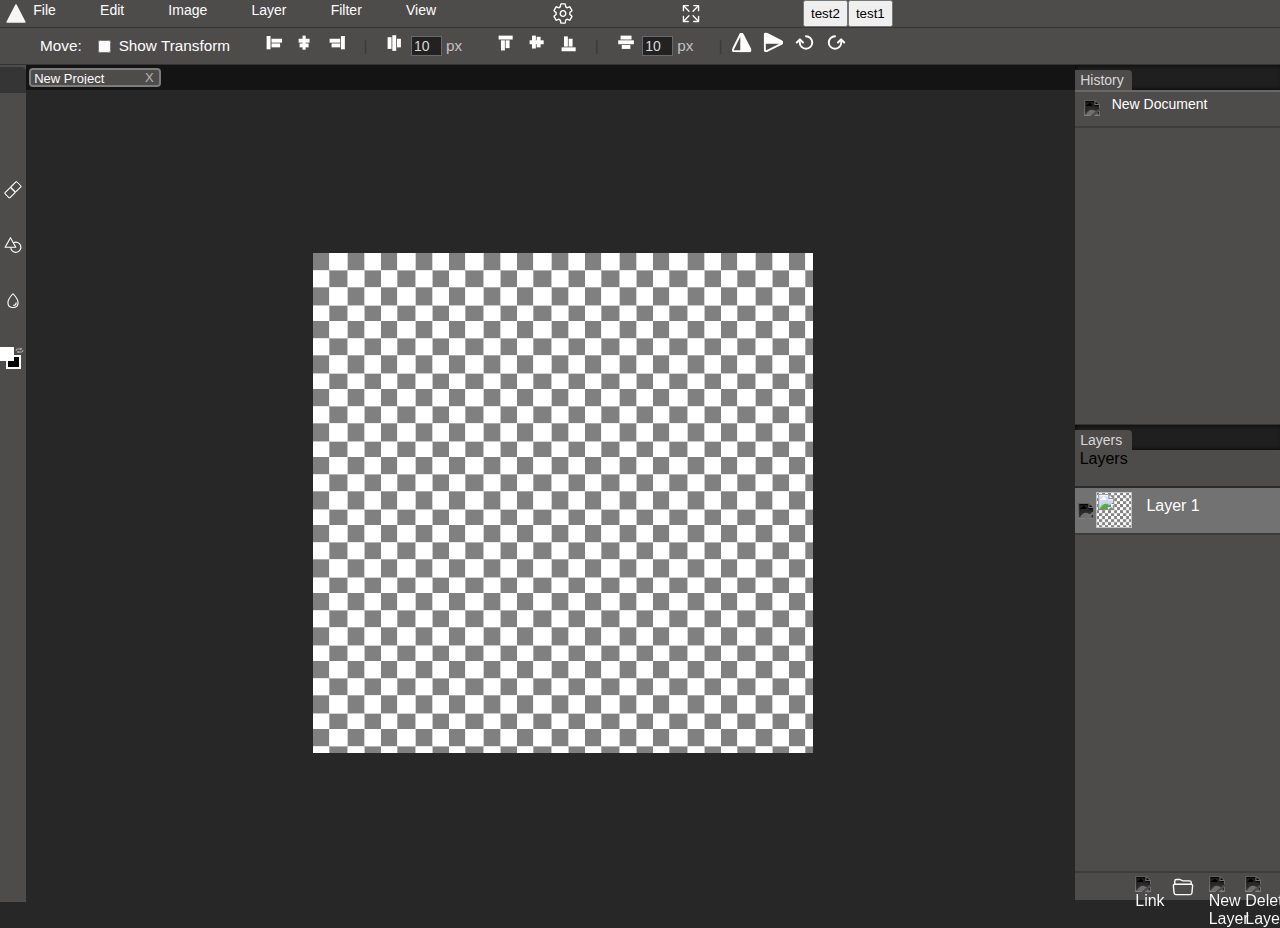
==== commit 09c435af: "Add files via upload" ====
--- a/index.html
+++ b/index.html
@@ -1,25 +1,48 @@
 <!DOCTYPE html>
 <html>
-<head>
-<title>Image EDitor
-</title>
-<link rel="stylesheet" href="styles.css">
+<head><title>Image EDitor</title>
+<link rel="shortcut icon" href="./public/img/icon.svg"><link rel="stylesheet" href="styles.css">
+<style>.geartooth{position:absolute; border-radius: 2px;height:8px; width:8px;background-color: rgb(25, 83, 255);} #loading{position: absolute; background-color: rgba(0, 0, 0, 0.7); width: 100vw; height: 100vh; top:0; left:0; z-index: 100; }</style>
+<script>
+var rotation=0; const loadingid=setInterval(()=>{rotation+=3; if(rotation>360)rotation=3; document.getElementById("loadingbox").style.transform="rotate("+rotation+"deg)";},1);
+</script>
 </head>
 <body>
-  <img id="cursor" src="" class="cursorimg hide">
-<canvas id="tmpcanvas" class="hide"></canvas>
+
+<div id="loading"><div id="loadingbox" style="position: absolute;top:43vh;left:49vw;">
+  <div style="border-radius: 50px;border:10px solid rgb(25, 83, 255);height: 14px;width: 14px;"><div class="geartooth" style="top:-16px;left:13px;"></div><div class="geartooth" style="top:-8px;left:34px;rotate: -45deg;"></div><div class="geartooth" style="top:-7px;left:-9px;rotate: -45deg;"></div><div class="geartooth" style="top:14px;left:-17px;"></div><div class="geartooth" style="top:14px;left:42px;"></div><div class="geartooth" style="top:34px;left:-8px;rotate: -45deg;"></div><div class="geartooth" style="top:34px;left:34px;rotate: -45deg;"></div><div class="geartooth" style="top:41.8px;left:13px;"></div>
+</div></div></div>
+<div id="shapetoolmenulist" class="hide menuitems-hide">
+  <div class="background-dark" style="display: flex; width: 130px;flex-direction: column;border:1px solid rgba(172, 171, 171, 0.518);color:white;">
+    <div id="shapetoollist1" class="contentlist" onclick="changeshape('r',1)" style="display: flex;align-items: center;padding:8px;"><svg xmlns="http://www.w3.org/2000/svg" width="20" viewBox="0 0 512 512"><rect style="fill:white"  x="48" y="48" width="416" height="416"/></svg>&nbsp;&nbsp; Rectangle</div>
+    <div id="shapetoollist2" class="contentlist" onclick="changeshape('c',2)" style="display: flex;align-items: center;padding:8px;"><svg xmlns="http://www.w3.org/2000/svg" width="20" viewBox="0 0 512 512"><path style="fill:white" d="M256,464C141.31,464,48,370.69,48,256S141.31,48,256,48s208,93.31,208,208S370.69,464,256,464Z"/></svg>&nbsp;&nbsp; Circle</div>
+    <div id="shapetoollist3" class="contentlist" onclick="changeshape('hc',3)" style="display: flex;align-items: center;padding:8px;"><svg xmlns="http://www.w3.org/2000/svg" style="transform: rotate(180deg);" width="20" viewBox="0 0 512 512"><path style="fill:white" d="M256,464C141.31,464,48,370.69,48,256S141.31,48,256,48s208"/></svg>&nbsp;&nbsp; H.Circle</div>
+    <div id="shapetoollist4" class="contentlist" onclick="changeshape('t',4)" style="display: flex;align-items: center;padding:8px;"><svg xmlns="http://www.w3.org/2000/svg" width="20" viewBox="0 0 512 512"><polygon style="fill:white" points="256 32 20 464 492 464 256 32"/></svg> &nbsp;&nbsp;Triangle</div>
+    <div id="shapetoollist5" class="contentlist" onclick="changeshape('rt',5)" style="display: flex;align-items: center;padding:8px;"><svg xmlns="http://www.w3.org/2000/svg" width="20" viewBox="0 0 512 512"><polygon style="fill:white" points="2 32 2 464 442 464 2 32"/></svg> &nbsp;&nbsp;R.Triangle</div>
+    <div id="shapetoollist6" class="contentlist" onclick="changeshape('l',6)" style="display: flex;align-items: center;padding:8px;"><svg xmlns="http://www.w3.org/2000/svg" width="20" viewBox="0 0 512 512"><polyline points="10 10 500 500" style="fill:none;stroke:white;stroke-linecap:round;stroke-linejoin:round;stroke-width:32px"/></svg> &nbsp;&nbsp;Line</div>
+    <div id="shapetoollist7" class="contentlist" onclick="changeshape('s',7)" style="display: flex;align-items: center;padding:8px;"><svg xmlns="http://www.w3.org/2000/svg" width="20" viewBox="0 0 512 512"><path style="fill:white" d="M363.27,336H4.73L184,16Z"/><path style="fill:white" d="M336,160a160.54,160.54,0,0,0-32.55,3.36l87.75,157L417.81,368H183.36C203.8,432.85,264.49,480,336,480c88.22,0,160-71.78,160-160S424.22,160,336,160Z"/></svg>&nbsp;&nbsp; Shapes</div>
+  </div>
+</div>
+
+  <svg xmlns="http://www.w3.org/2000/svg" id="S01" width="512" height="512" viewBox="0 0 512 512" style="position:absolute;display:none;" ><path d="M464,80H403.9a4,4,0,0,1-4-4c0-4.89,0-9,0-12.08A32,32,0,0,0,367.9,32h0l-223.79.26a32,32,0,0,0-31.94,31.93c0,3.23,0,7.22,0,11.81a4,4,0,0,1-4,4H48A16,16,0,0,0,32,96v16c0,54.53,30,112.45,76.52,125.35a7.82,7.82,0,0,1,5.55,5.9c5.77,26.89,23.52,52.5,51.41,73.61,20.91,15.83,45.85,27.5,68.27,32.48a8,8,0,0,1,6.25,7.8V444a4,4,0,0,1-4,4H176.45c-8.61,0-16,6.62-16.43,15.23A16,16,0,0,0,176,480H335.55c8.61,0,16-6.62,16.43-15.23A16,16,0,0,0,336,448H276a4,4,0,0,1-4-4V357.14a8,8,0,0,1,6.25-7.8c22.42-5,47.36-16.65,68.27-32.48,27.89-21.11,45.64-46.72,51.41-73.61a7.82,7.82,0,0,1,5.55-5.9C450,224.45,480,166.53,480,112V96A16,16,0,0,0,464,80ZM112,198.22a4,4,0,0,1-6,3.45c-10.26-6.11-17.75-15.37-22.14-21.89-11.91-17.69-19-40.67-19.79-63.63a4,4,0,0,1,4-4.15h40a4,4,0,0,1,4,4C112.05,143.45,112,174.87,112,198.22Zm316.13-18.44c-4.39,6.52-11.87,15.78-22.13,21.89a4,4,0,0,1-6-3.46c0-26.51,0-56.63-.05-82.21a4,4,0,0,1,4-4h40a4,4,0,0,1,4,4.15C447.16,139.11,440.05,162.09,428.14,179.78Z"/></svg>
+  <svg xmlns="http://www.w3.org/2000/svg" id="svg10" width="200" height="500" style="position:absolute;z-index:-1;display:none;" viewBox="0 0 512 512"><path d="M464,80H403.9a4,4,0,0,1-4-4c0-4.89,0-9,0-12.08A32,32,0,0,0,367.9,32h0l-223.79.26a32,32,0,0,0-31.94,31.93c0,3.23,0,7.22,0,11.81a4,4,0,0,1-4,4H48A16,16,0,0,0,32,96v16c0,54.53,30,112.45,76.52,125.35a7.82,7.82,0,0,1,5.55,5.9c5.77,26.89,23.52,52.5,51.41,73.61,20.91,15.83,45.85,27.5,68.27,32.48a8,8,0,0,1,6.25,7.8V444a4,4,0,0,1-4,4H176.45c-8.61,0-16,6.62-16.43,15.23A16,16,0,0,0,176,480H335.55c8.61,0,16-6.62,16.43-15.23A16,16,0,0,0,336,448H276a4,4,0,0,1-4-4V357.14a8,8,0,0,1,6.25-7.8c22.42-5,47.36-16.65,68.27-32.48,27.89-21.11,45.64-46.72,51.41-73.61a7.82,7.82,0,0,1,5.55-5.9C450,224.45,480,166.53,480,112V96A16,16,0,0,0,464,80ZM112,198.22a4,4,0,0,1-6,3.45c-10.26-6.11-17.75-15.37-22.14-21.89-11.91-17.69-19-40.67-19.79-63.63a4,4,0,0,1,4-4.15h40a4,4,0,0,1,4,4C112.05,143.45,112,174.87,112,198.22Zm316.13-18.44c-4.39,6.52-11.87,15.78-22.13,21.89a4,4,0,0,1-6-3.46c0-26.51,0-56.63-.05-82.21a4,4,0,0,1,4-4h40a4,4,0,0,1,4,4.15C447.16,139.11,440.05,162.09,428.14,179.78Z"/></svg>
+<div id="message" class="hide" style="z-index:40;position:absolute;background-color: white;color:black;border-radius:20px;width:50vw;height:30px;text-align: center;font-size: 19px;padding-top: 7px;">Not editable.</div>
+<div id="eyedropcolor" class="hide" style="z-index:50;position: absolute;width:30px;height: 30px;border-radius: 50%;background-color: white;border:2px solid black;"></div>
+<img id="cursor" src="" class="cursorimg hide"><img id="opennewimage" src="" class="hide" style="background-size: 100% 100%;">
+<input id="fileopen" class="controls" type="file" hidden onchange="openfile()" multiple accept="image/*">
+<!--New dialog-->
 <div id="new" class="dialogboxbg hide background" onmousemove="mousemove(event,'newdialog')">
   <div id="newdialog" class="dialogbox" style="width:40vw; height:35%;top:15%;left:15%;">
-    <div class="dialogtitle background-dark" onmousedown="mousedown(event)"><div>&nbsp;New Project</div><div class="closebtn"><a onclick="hidedialog('new')">X</a></div></div>
+    <div class="dialogtitle background-dark" onmousedown="mousedown(event)"><div>&nbsp;New Project</div><div class="closebtn"><a onmousedown="hidedialog('new')">X</a></div></div>
     <div style="display: grid; grid-template-columns: 50% 50%;">
       <div></div>
         <div>
           <p class="margintb">Document Name:</p>
           <div><input id="documentname" class="controls" type="text" value="New Project" style="width: 10vw;"></div>
           <div class="flexstyle">
-            <div><p class="margintb">Width:</p><input id="newwidth" onchange="validatenumber('newwidth')" class="controls" type="number" value="1920" style="width: 4vw;"></div>
+            <div><p class="margintb">Width:</p><input id="newwidth" onchange="validatenumber('newwidth','100')" class="controls" type="number" value="500" style="width: 4vw;"></div>
             <div><p class="margintb">&nbsp;</p><button class="controls marginlr" onclick="swapheightwidth()">⇆</button></div>
-            <div><p class="margintb">Height:</p><input id="newheight" onchange="validatenumber('newheight')" class="controls" type="number" value="1080" style="width: 4vw;"></div>
+            <div><p class="margintb">Height:</p><input id="newheight" onchange="validatenumber('newheight','100')" class="controls" type="number" value="500" style="width: 4vw;"></div>
             <div><p class="margintb">&nbsp;</p><select id="newtype" class="controls marginlr" value="Pixels" style="width: 6vw;">
               <option value="pixels">Pixels</option>
               <option value="percent">Percent</option>
@@ -29,7 +52,7 @@
             </div>
           </div>
             <div class="flexstyle">
-              <div><p class="margintb">DPI:</p><input id="newdpi" onchange="validatenumber('newdpi')" class="controls" type="number" value="72" style="width: 4vw;"></div>
+              <div><p class="margintb">DPI:</p><input id="newdpi" onchange="validatenumber('newdpi','72')" class="controls" type="number" value="72" style="width: 4vw;"></div>
               <div><p class="margintb">&nbsp;</p><select id="newdpitype" class="controls marginlr" value="Pixels / In" style="width: 5vw;">
                 <option value="pixelsin">Pixels / In</option>
                 <option value="pixelscm">Pixels / Cm</option></select>
@@ -45,7 +68,7 @@
               <div><p class="margintb">&nbsp;</p><input id="newdcolor" class="controls marginlr" type="color" value="#ffffff" style="height:18.5px;width: 3vw;"></div>
             </div>
             <div class="flexstyle">
-              <button class="controls margintb" style="width:10vw;" onclick="createdocument()">Create</button>
+              <button class="controls margintb" style="width:10vw;" onclick="createdocument(0,0)">Create</button>
             </div>
         </div>
       </div>
@@ -53,105 +76,420 @@
 </div>
 <!--save as dialog-->
 <div id="saveas" class="dialogboxbg hide background" onmousemove="mousemove(event,'saveasdialog')">
-  <div id="saveasdialog" class="dialogbox" style="top:20%;left:20%;">
-    <div class="dialogtitle background-dark" onmousedown="mousedown(event)"><div>&nbsp;Save as JPEG</div><div class="closebtn"><a onclick="hidedialog('saveas')">X</a></div></div>
-    <div class="flexrow"><div>File Name:</div><input id="jpgname" class="controls" type="text" value="Download" style="width: 10vw;"></div>
-    <div class="flexrow" style="justify-content: center;"><img id="savejpg" src="" style="overflow: scroll;border: 1px solid black;" /></div>
-    <div class="flexrow"><div>Quality:</div><input id="saveasjpgslider" onchange="showsliderpercent('saveasjpgslider')" onmouseup="previewjpg()" class="controls" type="range" value="100" min="1" max="100" style="width: 70%;"><div id="saveasjpgsliderpc"></div></div>
-    <div class="flexrow"><div id="previewjpgfs">File Size:</div></div>
+  <div id="saveasdialog" class="dialogbox" style=top:20%;left:20%;width:50%;height:65%;">
+    <div class="dialogtitle background-dark" onmousedown="mousedown(event)"><div>&nbsp;Save as JPEG</div><div class="closebtn"><a onmousedown="hidedialog('saveas')">X</a></div></div>
+    <div class="flexrow" ><div>File Name:</div><input id="jpgname" class="controls" type="text" value="Download" style="width: 10vw;"></div>
+    <div class="flexrow" style="justify-content: center;width:100%;margin:4px 4px;"><img id="savejpg" src="" style="border: 1px solid black;object-fit:scale-down ;width:93%" /></div>
+    <div class="flexrow" ><div>Quality:</div><input id="saveasjpgslider" onchange="showsliderpercent('saveasjpgslider','%')" oninput="showsliderpercent('saveasjpgslider','%')" onmouseup="previewjpg()" class="controls" type="range" value="100" min="1" max="100" style="width: 85%;"><div id="saveasjpgsliderpc">100%</div></div>
+    <div class="flexrow" ><div id="previewjpgfs">File Size:</div></div>
     <div class="flexrow" style="justify-content: flex-end;">
       <button class="controls marginlr" style="width: 8vw;height: 25px;" onclick="savejpg()">Save</button>
       <button class="controls marginlr" style="width: 8vw;height: 25px;" onclick="hidedialog('saveas')">Cancel</button>
     </div>
   </div>
 </div>
+<!--Brightness & contrast dialog-->
+<div id="brightnesscontrast" class="dialogboxbg hide background" onmousemove="mousemove(event,'brightnesscontrastdialog')">
+  <div id="brightnesscontrastdialog" class="dialogbox" style="width:28vw;height:211px;top:20%;left:20%;">
+    <div class="dialogtitle background-dark" onmousedown="mousedown(event)"><div>&nbsp;Brightness & Contrast</div><div class="closebtn"><a onmousedown="cancelimageprocess('brightnesscontrast')">X</a></div></div>
+    <div class="flexrow" style="justify-content:space-between;"><div>Brightness:</div><div><input id="brightnessimagetbox" onkeyup="brightnesscontrastimage('brightnessimagetbox')" class="controls" style="width:50px;text-align: right;" type="text" value="0"></div></div>
+    <div class="flexrow"><input id="brightnessimageslider" onchange="brightnesscontrastimage('brightnessimageslider')" class="controls" type="range" value="0" min="-150" max="150" style="width: 98%;cursor: pointer;"></div>
+    <div class="flexrow" style="justify-content:space-between;"><div>Contrast:</div><div><input id="contrastimagetbox" onkeyup="brightnesscontrastimage('contrastimagetbox')" class="controls" style="width:50px;text-align: right;" type="text" value="0"></div></div>
+    <div class="flexrow"><input id="contrastimageslider" onchange="brightnesscontrastimage('contrastimageslider')" class="controls" type="range" value="10" min="-40" max="40" style="width:98%;cursor: pointer;"></div>
+    <div class="flexrow" style="margin-bottom: 0;"><input id="brightnesscontrastpreviewcheckbox" onchange="brightnesscontrastimage('brightnessimageslider')" class="controls" type="checkbox" checked><label for="brightnesscontrastpreviewcheckbox">Preview</label></div>
+    <div class="flexrow" style="justify-content: flex-end;margin-top: 0;">
+      <button class="controls marginlr" style="width: 5vw;height: 22px;" onclick="brightnesscontrastimage('brightnessimageslider',true)">OK</button>
+      <button class="controls marginlr" style="width: 5vw;height: 22px;" onclick="resetbrightnesscontrast()">Reset</button>
+    </div>
+  </div>
+</div>
+<!--Color balance dialog-->
+<div id="colorbalance" class="dialogboxbg hide background" onmousemove="mousemove(event,'colorbalancedialog')">
+  <div id="colorbalancedialog" class="dialogbox" style="width:28vw;height:275px;top:20%;left:20%;">
+    <div class="dialogtitle background-dark" onmousedown="mousedown(event)"><div>&nbsp;Brightness & Contrast</div><div class="closebtn"><a onmousedown="cancelimageprocess('colorbalance')">X</a></div></div>
+    <div class="flexrow" style="justify-content:space-between;"><div>Cyan - Red:
+      <select id="colorbalanceoptions" onchange="changecolorbalancevalues('colorbalanceoptions')" class="controls marginlr" style="width:80px;padding-left:5px;margin-left: 20px;" value="Highlight" style="width: 70px;">
+        <option value="Highlight">Highlight</option> <option value="Midtone">Midtone</option> <option value="Shadow">Shadow</option>
+      </select>
+    </div><div><input id="colorbalanceredtbox" onkeyup="previewcolorbalanceimage('colorbalanceredtbox')" class="controls" style="width:50px;text-align: right;" type="text" value="0"></div></div>
+    <div class="flexrow"><input id="colorbalanceredslider" onchange="previewcolorbalanceimage('colorbalanceredslider')" class="controls" type="range" value="0" min="-100" max="100" style="width: 98%;cursor: pointer;"></div>
+    <div class="flexrow" style="justify-content:space-between;"><div>Magenta - Green:</div><div><input id="colorbalancegreentbox" onkeyup="previewcolorbalanceimage('colorbalancegreentbox')" class="controls" style="width:50px;text-align: right;" type="text" value="0"></div></div>
+    <div class="flexrow"><input id="colorbalancegreenslider" onchange="previewcolorbalanceimage('colorbalancegreenslider')" class="controls" type="range" value="0" min="-100" max="100" style="width:98%;cursor: pointer;"></div>
+    <div class="flexrow" style="justify-content:space-between;"><div>Yellow - Blue:</div><div><input id="colorbalancebluetbox" onkeyup="previewcolorbalanceimage('colorbalancebluetbox')" class="controls" style="width:50px;text-align: right;" type="text" value="0"></div></div>
+    <div class="flexrow"><input id="colorbalanceblueslider" onchange="previewcolorbalanceimage('colorbalanceblueslider')" class="controls" type="range" value="0" min="-100" max="100" style="width:98%;cursor: pointer;"></div>
+    <div class="flexrow" style="margin-bottom: 0;"><input id="colorbalancepreviewcheckbox" onchange="colorbalanceimage(false)" class="controls" type="checkbox" checked><label for="colorbalancepreviewcheckbox">Preview</label></div>
+    <div class="flexrow" style="justify-content: flex-end;margin-top: 0;">
+      <button class="controls marginlr" style="width: 5vw;height: 22px;" onclick="colorbalanceimage(true)">OK</button>
+      <button class="controls marginlr" style="width: 5vw;height: 22px;" onclick="resetcolorbalance()">Reset</button>
+    </div>
+  </div>
+</div>
+<!--Box blur dialog-->
+<div id="boxblur" class="dialogboxbg hide background" onmousemove="mousemove(event,'boxblurdialog')">
+  <div id="boxblurdialog" class="dialogbox" style="width:300px;height:120px;top:20%;left:20%;">
+    <div class="dialogtitle background-dark" onmousedown="mousedown(event)"><div>&nbsp;Box Blur</div><div class="closebtn"><a onmousedown="cancelimageprocess('boxblur')">X</a></div></div>
+    <div class="flexrow" style="gap:5px;"><div>Blur Iteration count:</div><div id="boxblursliderpc">1</div></div>
+    <div class="flexrow"><input id="boxblurslider" onchange="showslidervalue('boxblurslider')" onclick="boxblur('boxblurslider')" class="controls" type="range" value="1" min="0" max="25" style="width: 98%;cursor: pointer;"></div>
+    <div class="flexrow" style="justify-content: flex-end;margin-top: 0;">
+      <button class="controls marginlr" style="width: 5vw;height: 22px;" onclick="applyimageprocess('boxblur')">OK</button>
+      <button class="controls marginlr" style="width: 5vw;height: 22px;" onclick="cancelimageprocess('boxblur')">Cancel</button>
+    </div>
+  </div>
+</div>
+<!--Threshold blur dialog-->
+<div id="thresholdblur" class="dialogboxbg hide background" onmousemove="mousemove(event,'thresholdblurdialog')">
+  <div id="thresholdblurdialog" class="dialogbox" style="width:300px;height:175px;top:20%;left:20%;">
+    <div class="dialogtitle background-dark" onmousedown="mousedown(event)"><div>&nbsp;Threshold Blur</div><div class="closebtn"><a onmousedown="cancelimageprocess('thresholdblur')">X</a></div></div>
+    <div class="flexrow" style="gap:5px;"><div>Threshold:</div><div id="thresholdlimitblursliderpc">1</div></div>
+    <div class="flexrow"><input id="thresholdlimitblurslider" onchange="showslidervalue('thresholdlimitblurslider')" onclick="thresholdblur('thresholdblurslider')" class="controls" type="range" value="0" min="0" max="100" style="width: 98%;cursor: pointer;"></div>
+    <div class="flexrow" style="gap:5px;"><div>Blur Iteration count:</div><div id="thresholdblursliderpc">1</div></div>
+    <div class="flexrow"><input id="thresholdblurslider" onchange="showslidervalue('thresholdblurslider')" onclick="thresholdblur('thresholdblurslider')" class="controls" type="range" value="1" min="0" max="25" style="width: 98%;cursor: pointer;"></div>
+    <div class="flexrow" style="justify-content: flex-end;margin-top: 0;">
+      <button class="controls marginlr" style="width: 5vw;height: 22px;" onclick="applyimageprocess('thresholdblur')">OK</button>
+      <button class="controls marginlr" style="width: 5vw;height: 22px;" onclick="cancelimageprocess('thresholdblur')">Cancel</button>
+    </div>
+  </div>
+</div>
+<!--noise random dialog-->
+<div id="noiserandom" class="dialogboxbg hide background" onmousemove="mousemove(event,'noiserandomdialog')">
+  <div id="noiserandomdialog" class="dialogbox" style="width:300px;height:120px;top:20%;left:20%;">
+    <div class="dialogtitle background-dark" onmousedown="mousedown(event)"><div>&nbsp;Noise Random</div><div class="closebtn"><a onmousedown="cancelimageprocess('noiserandom')">X</a></div></div>
+    <div class="flexrow" style="gap:5px;"><div>Noise Level:</div><div id="noiserandomsliderpc">1</div></div>
+    <div class="flexrow"><input id="noiserandomslider" onchange="showslidervalue('noiserandomslider')" onclick="noiseimage('noiserandomslider','random')" class="controls" type="range" value="1" min="0" max="50" style="width: 98%;cursor: pointer;"></div>
+    <div class="flexrow" style="justify-content: flex-end;margin-top: 0;">
+      <button class="controls marginlr" style="width: 5vw;height: 22px;" onclick="applyimageprocess('noiserandom')">OK</button>
+      <button class="controls marginlr" style="width: 5vw;height: 22px;" onclick="cancelimageprocess('noiserandom')">Cancel</button>
+    </div>
+  </div>
+</div>
+<!--noise greyscale dialog-->
+<div id="noisegreyscale" class="dialogboxbg hide background" onmousemove="mousemove(event,'noisegreyscaledialog')">
+  <div id="noisegreyscaledialog" class="dialogbox" style="width:300px;height:120px;top:20%;left:20%;">
+    <div class="dialogtitle background-dark" onmousedown="mousedown(event)"><div>&nbsp;Greyscale</div><div class="closebtn"><a onmousedown="cancelimageprocess('noisegreyscale')">X</a></div></div>
+    <div class="flexrow" style="gap:5px;">
+      <div>Noise Level:</div> <div id="noisegreyscalesliderpc">1</div>
+      <select id="greyscaleoptions" onchange="noiseimage('noisegreyscaleslider','greyscale')" class="controls marginlr" style="width:80px;padding-left:5px;margin-left: 20px;" value="Random" style="width: 70px;">
+        <option value="Random">Random</option> <option value="Black">Black</option> <option value="White">White</option>
+      </select>
+    </div>
+    <div class="flexrow"><input id="noisegreyscaleslider" onchange="showslidervalue('noisegreyscaleslider')" onclick="noiseimage('noisegreyscaleslider','greyscale')" class="controls" type="range" value="1" min="0" max="50" style="width: 98%;cursor: pointer;"></div>
+    <div class="flexrow" style="justify-content: flex-end;margin-top: 0;">
+      <button class="controls marginlr" style="width: 5vw;height: 22px;" onclick="applyimageprocess('noisegreyscale')">OK</button>
+      <button class="controls marginlr" style="width: 5vw;height: 22px;" onclick="cancelimageprocess('noisegreyscale')">Cancel</button>
+    </div>
+  </div>
+</div>
+<!--noise  dialog-->
+<div id="noise" class="dialogboxbg hide background" onmousemove="mousemove(event,'noisedialog')">
+  <div id="noisedialog" class="dialogbox" style="width:300px;height:120px;top:20%;left:20%;">
+    <div class="dialogtitle background-dark" onmousedown="mousedown(event)"><div>&nbsp;Noise</div><div class="closebtn"><a onmousedown="cancelimageprocess('noise')">X</a></div></div>
+    <div class="flexrow" style="gap:5px;"><div>Noise Level:</div><div id="noisesliderpc">1</div></div>
+    <div class="flexrow"><input id="noiseslider" onchange="showslidervalue('noiseslider')" onclick="noiseimage('noiseslider','')" class="controls" type="range" value="1" min="0" max="70" style="width: 98%;cursor: pointer;"></div>
+    <div class="flexrow" style="justify-content: flex-end;margin-top: 0;">
+      <button class="controls marginlr" style="width: 5vw;height: 22px;" onclick="applyimageprocess('noise')">OK</button>
+      <button class="controls marginlr" style="width: 5vw;height: 22px;" onclick="cancelimageprocess('noise')">Cancel</button>
+    </div>
+  </div>
+</div>
+<!--Mosaic dialog-->
+<div id="mosaic" class="dialogboxbg hide background" onmousemove="mousemove(event,'mosaicdialog')">
+  <div id="mosaicdialog" class="dialogbox" style="width:300px;height:120px;top:20%;left:20%;">
+    <div class="dialogtitle background-dark" onmousedown="mousedown(event)"><div>&nbsp;Greyscale</div><div class="closebtn"><a onmousedown="cancelimageprocess('mosaic')">X</a></div></div>
+    <div class="flexrow" style="gap:5px;">
+      <div>Mosaic Level:</div> <div id="mosaicsliderpc">1</div>
+      <input id="mosaiccheckbox" onchange="mosaic('mosaicslider')" class="controls" type="checkbox"><label for="mosaiccheckbox">Smooth</label>
+    </div>
+    <div class="flexrow"><input id="mosaicslider" onchange="showslidervalue('mosaicslider')" onclick="mosaic('mosaicslider')" class="controls" type="range" value="1" min="1" max="20" style="width: 98%;cursor: pointer;"></div>
+    <div class="flexrow" style="justify-content: flex-end;margin-top: 0;">
+      <button class="controls marginlr" style="width: 5vw;height: 22px;" onclick="applyimageprocess('mosaic')">OK</button>
+      <button class="controls marginlr" style="width: 5vw;height: 22px;" onclick="cancelimageprocess('mosaic')">Cancel</button>
+    </div>
+  </div>
+</div>
 <!--closing dialog-->
 <div id="closingdocument" class="dialogboxbg hide background" onmousemove="mousemove(event,'confirmclosing')">
-  <div id="confirmclosing" class="dialogbox" style="width:28vw; height:20%;top:40%;left:36%;">
-    <div class="dialogtitle background-dark" onmousedown="mousedown(event)"><div>&nbsp;File not saved!</div><div class="closebtn"><a onclick="hidedialog('closingdocument')">X</a></div></div>
+  <div id="confirmclosing" class="dialogbox" style="width:280px; height:125px;top:40%;left:36%;">
+    <div class="dialogtitle background-dark" onmousedown="mousedown(event)"><div>&nbsp;File not saved!</div><div class="closebtn"><a onmousedown="hidedialog('closingdocument')">X</a></div></div>
         <div>
           <p class="margintb" style="padding-left: 20px;padding-top: 5px;">Close the file without saving?</p>
           <div class="flexstyle" style="justify-content: center;">
-            <button class="controls marginlr" style="width: 8vw;height: 25px;margin-top: 30px;" onclick="saveandclose()">Save</button>
-            <button class="controls marginlr" style="width: 8vw;height: 25px;margin-top: 30px;" onclick="closedocument()">Don't Save</button>
-            <button class="controls marginlr" style="width: 8vw;height: 25px;margin-top: 30px;" onclick="hidedialog('closingdocument')">Cancel</button>
-          </div>
-        </div>
-  </div>
-</div>
-
-<div class="menu background">
+            <button class="controls marginlr" style="width: 58px;height: 25px;margin-top: 30px;" onclick="saveandclose()">Save</button>
+            <button class="controls marginlr" style="width: 88px;height: 25px;margin-top: 30px;" onclick="closedocument('1')">Don't Save</button>
+            <button class="controls marginlr" style="width: 58px;height: 25px;margin-top: 30px;" onclick="hidedialog('closingdocument')">Cancel</button>
+          </div>
+        </div>
+  </div>
+</div>
+<!--applytransform dialog-->
+<div id="applytransform" class="dialogboxbg hide background" onmousemove="mousemove(event,'applytransformdialog')">
+  <div id="applytransformdialog" class="dialogbox" style="width:250px; height:100px;top:40%;left:36%;">
+    <div class="dialogtitle background-dark" onmousedown="mousedown(event)"><div>&nbsp;Transform</div><div class="closebtn"><a onmousedown="hidedialog('applytransform')">X</a></div></div>
+        <div>
+          <p class="margintb" style="padding-left: 20px;padding-top: 5px;">Apply transform</p>
+          <div class="flexstyle" style="justify-content: center;">
+            <button class="controls marginlr" style="width: 58px;height: 25px;margin-top: 10px;" onclick="applytransform()">Apply</button>
+            <button class="controls marginlr" style="width: 30px;height: 25px;margin-top: 10px;" onclick="canceltransform()">No</button>
+            <button class="controls marginlr" style="width: 58px;height: 25px;margin-top: 10px;" onclick="hidedialog('applytransform')">Cancel</button>
+          </div>
+        </div>
+  </div>
+</div>
+
+<div id="menu" class="menu background">
   <div style="height: 3vh;"><img src="./public/img/icon.svg" class="icons"></div>
-  <div class="menuitems"><a class="dropmenu" onclick="menushow('file')">File</a>
+  <div class="menuitems"><a class="dropmenu" onmouseenter="menuhovershow('file')" onclick="menushow('file')">File</a>
     <div id="file" class="menuitems-content menuitems-hide background-dark hide">
       <div class="contentlist hidesubmenu" onclick="showdialog('new')">New Alt+Ctrl+N</div>
-      <div class="contentlist hidesubmenu">Open Ctrl+O</div>
+      <div class="contentlist hidesubmenu" onclick="showopen()">Open Ctrl+O</div>
       <div class="contentlist hidesubmenu" onclick="save('png',1,'download')">Save Ctrl+S</div>
       <div class="saveasmenu contentlist dropmenu">Save As <img src="./public/img/carot-right.svg" class="caretright dropmenu"/>
           <div class="menuitems-content saveassub background-dark">
-          <div class="contentlist" onclick="showdialog('saveas')">JPEG</div>
-          <div class="contentlist" onclick="save('image/png',1,'downloadpng')">PNG</div>
-          </div>
-      </div>
-    </div>
-  </div>
-  <div class="menuitems"><a>Edit</a></div>
+            <div class="contentlist" onclick="showdialog('saveas')">JPEG</div>
+            <div class="contentlist" onclick="save('image/png',1,'downloadpng')">PNG</div>
+          </div>
+      </div>
+    </div>
+  </div>
+
+  <div class="menuitems"><a class="dropmenu" onmouseenter="menuhovershow('Edit')" onclick="menushow('Edit')">Edit</a>
+    <div id="Edit" class="menuitems-content menuitems-hide background-dark hide">
+      <div class="contentlist hidesubmenu" onclick="undok()">Undo</div>
+      <div class="contentlist hidesubmenu" onclick="redok()">Redo</div>
+      <div class="divider"><div style="border-top:1px solid rgb(79, 78, 78);height: 0px;"></div></div>
+        <div class="contentlist hidesubmenu" onclick="cutimage()">Cut</div>
+        <div class="contentlist hidesubmenu" onclick="copyimage()">Copy</div>
+        <div class="contentlist hidesubmenu" onclick="pasteimage()">Paste</div>
+        <div class="divider"><div style="border-top:1px solid rgb(79, 78, 78);height: 0px;"></div></div>
+        <div class="adjustmentsmenu contentlist dropmenu">Transform <img src="./public/img/carot-right.svg" class="caretright dropmenu"/>
+          <div class="menuitems-content adjustmentsmenusub background-dark">
+            <div class="contentlist" onclick="rotateimage('cw')">Rotate CW</div>
+            <div class="contentlist" onclick="rotateimage('cc')">Rotate CC</div>
+            <div class="contentlist" onclick="flipimage('h')">Flip Horizontally</div>
+            <div class="contentlist" onclick="flipimage('v')">Flip Vertically</div>
+          </div>
+        </div>
+    </div>
+  </div>
+
+  <div class="menuitems"><a class="dropmenu" onmouseenter="menuhovershow('Image')" onclick="menushow('Image')">Image</a>
+    <div id="Image" class="menuitems-content menuitems-hide background-dark hide">
+      <div class="adjustmentsmenu contentlist dropmenu">Adjustments <img src="./public/img/carot-right.svg" class="caretright dropmenu"/>
+          <div class="menuitems-content adjustmentsmenusub background-dark">
+            <div class="contentlist" onclick="showimageandfiltermenudialog('brightnesscontrast')">Brightness/Contrast...</div>
+            <div class="divider"><div style="border-top:1px solid rgb(79, 78, 78);height: 0px;"></div></div>
+            <div class="contentlist" onclick="showimageandfiltermenudialog('colorbalance')">Color Balance Ctrl+B</div>
+            <div class="contentlist" onclick="showimageandfiltermenudialog('greyscale')">Black & White</div>
+            <div class="divider"><div style="border-top:1px solid rgb(79, 78, 78);height: 0px;"></div></div>
+            <div class="contentlist" onclick="showimageandfiltermenudialog('invert')">Invert Ctrl+I</div>
+          </div>
+      </div>
+      <div class="divider"><div style="border-top:1px solid rgb(79, 78, 78);height: 0px;"></div></div>
+      <div class="contentlist" onclick="">Image Size</div>
+      <div class="contentlist" onclick="">Canvas Size</div>
+    </div>
+  </div>
+  
+  <div class="menuitems"><a class="dropmenu" onmouseenter="menuhovershow('layer')" onclick="menushow('layer')">Layer</a>
+    <div id="layer" class="menuitems-content menuitems-hide background-dark hide">
+      <div class="contentlist hidesubmenu" onclick="newlayer()">New Layer</div>
+      <div class="divider"><div style="border-top:1px solid rgb(79, 78, 78);height: 0px;"></div></div>
+      <div class="contentlist hidesubmenu" onclick="selectAlllayers()">Select All</div>
+      <div class="contentlist hidesubmenu" onclick="linklayers()">Link Layers</div>
+      <div class="contentlist hidesubmenu" onclick="mergelayers()">Merge Layers</div>
+      <div class="divider"><div style="border-top:1px solid rgb(79, 78, 78);height: 0px;"></div></div>
+      <div class="contentlist hidesubmenu" onclick="deletelayer()">Delete Layers</div>
+    </div>
+  </div>
+
+  <div class="menuitems"><a class="dropmenu" onmouseenter="menuhovershow('Filter')" onclick="menushow('Filter')">Filter</a>
+    <div id="Filter" class="menuitems-content menuitems-hide background-dark hide">
+      <div class="contentlist hidesubmenu" onclick="">Temp</div>
+      <div class="divider"><div style="border-top:1px solid rgb(79, 78, 78);height: 0px;"></div></div>
+      <div class="adjustmentsmenu contentlist dropmenu">Blur<img src="./public/img/carot-right.svg" class="caretright dropmenu"/>
+        <div class="menuitems-content adjustmentsmenusub background-dark">
+          <div class="contentlist" onclick="showimageandfiltermenudialog('boxblur')">Box blur  ...</div>
+          <div class="contentlist" onclick="showimageandfiltermenudialog('thresholdblur')">Threshold blur...</div>
+          <div class="contentlist" onclick="gaussianblur(1)">Temp</div>
+        </div>
+      </div>
+
+      <div class="contentlist hidesubmenu" onclick="showimageandfiltermenudialog('sharp')">Sharp</div>
+      <div class="contentlist hidesubmenu" onclick="showimageandfiltermenudialog('sepia')">Sepia</div>
+
+      <div class="adjustmentsmenu contentlist dropmenu">Noise<img src="./public/img/carot-right.svg" class="caretright dropmenu"/>
+        <div class="menuitems-content adjustmentsmenusub background-dark">
+          <div class="contentlist" onclick="showimageandfiltermenudialog('noiserandom')">Random ...</div>
+          <div class="contentlist" onclick="showimageandfiltermenudialog('noisegreyscale')">Greyscale ...</div>
+          <div class="contentlist" onclick="showimageandfiltermenudialog('noise')">Noise ...</div>
+        </div>
+      </div>
+      <div class="contentlist hidesubmenu" onclick="showimageandfiltermenudialog('mosaic')">Mosaic ...</div>
+    </div>
+  </div>
+
   <div class="menuitems"><a>View</a></div>
-  <div style="height: 3vh;"><img class="icons" src="./public/img/settings-outline.svg"></div>
-  <div style="position: relative; height: 3vh;"><img id="fullscreen" class="icons" style="left: 10vw;" src="./public/img/expand.svg" onclick="togglefullscreen()"></div>
+  <div style="width: 100px;"></div>
+  <div style="height: 3vh;" title="Settings"><img class="icons" src="./public/img/settings-outline.svg" onclick="test()"></div>
+  <div style="position: relative; height: 3vh;" title="Fullscreen"><img id="fullscreen" class="icons" style="left: 10vw;" src="./public/img/expand.svg" onclick="togglefullscreen()"></div>
+  <Button id="btnsubmit" class="button btn btn-primary" type="button" onclick="test2()" style="margin-left:20vw;" title="Submit">test2</Button>
+  <Button id="btnsubmit" class="button btn btn-primary" type="button" onclick="test()" title="Submit">test1</Button>
+  <div id="testmessage" style="font-size: 16px;color:white;word-wrap: break-word;"></div>
 </div>
 
 <div id="tooloptions" class="background tooloptions bringfront">
   <div id="texttooloptions" class="hide">
     <div class="tooloptionsflex">
-      <div>Font: <select id="texttooloptionsfont" class="controls marginlr" onchange="changetextfont()" value="16" style="font-size:2.5vh;width: 10vw;overflow: scroll;">
-        <option value="Arial" style="font-family:Arial;">Arial</option>
-        <option value="Courier New" style="font-family:'Courier New';">Courier New</option>
-        <option value="Cambria" style="font-family:Cambria;">Cambria</option>
-        <option value="Franklin Gothic Medium" style="font-family:'Franklin Gothic Medium';">Franklin Gothic</option>
-        <option value="Gill Sans" style="font-family:'Gill Sans';">Gill Sans</option>
-        <option value="Georgia" style="font-family:Georgia">Georgia</option>
-        <option value="Impact" style="font-family:Impact;">Impact</option>
-        <option value="Lucida Sans" style="font-family:'Lucida Sans', 'Lucida Sans Regular';">Lucida Sans</option>
-        <option value="Segoe UI" style="font-family:'Segoe UI';">Segoe UI</option>
-        <option value="Times New Roman" style="font-family:'Times New Roman';">Times New Roman</option>
-        <option value="Trebuchet MS" style="font-family:'Trebuchet MS';">Trebuchet MS</option>
-        <option value="Verdana" style="font-family:Verdana;">Verdana</option>
+      <div>Font:</div>
+      <select id="texttooloptionsfont" class="controls marginlr" onchange="changetextfont()" value="16" style="font-size:2.8vh;width: 200px;overflow: scroll;margin:0;padding:0 0 0 4px;">
+        <option value="Arial" style="font-family:Arial;">Arial</option> <option value="Courier New" style="font-family:'Courier New';">Courier New</option>
+        <option value="Cambria" style="font-family:Cambria;">Cambria</option> <option value="Franklin Gothic Medium" style="font-family:'Franklin Gothic Medium';">Franklin Gothic</option>
+        <option value="Gill Sans" style="font-family:'Gill Sans';">Gill Sans</option> <option value="Georgia" style="font-family:Georgia">Georgia</option>
+        <option value="Impact" style="font-family:Impact;">Impact</option> <option value="Lucida Sans" style="font-family:'Lucida Sans', 'Lucida Sans Regular';">Lucida Sans</option>
+        <option value="Segoe UI" style="font-family:'Segoe UI';">Segoe UI</option> <option value="Times New Roman" style="font-family:'Times New Roman';">Times New Roman</option>
+        <option value="Trebuchet MS" style="font-family:'Trebuchet MS';">Trebuchet MS</option> <option value="Verdana" style="font-family:Verdana;">Verdana</option>
       </select>
-      </div>
-      <div>Size: <select id="texttooloptionsfsize" onchange="changetextfont()" class="controls marginlr" value="16" style="width: 6vw;">
-        <option value="8">8</option>
-        <option value="10">10</option>
-        <option value="12">12</option>
-        <option value="14">14</option>
-        <option value="16">16</option>
-        <option value="18">18</option>
-        <option value="20">20</option>
-        <option value="22">22</option>
-        <option value="24">24</option>
-        <option value="26">26</option>
-        <option value="28">28</option>
-      </select>
-      </div>
-      <div style="width: 40vw;height: 4vh;"></div>
-      <div style="height: 4vh;"><img id="drawtextcheckmark" class="tooloptionicons" style="left: 50vw;" src="./public/img/checkmark.svg" onclick="drawtext()"/></div>
-    </div>
-  </div>
+      <div>Size (px):</div>
+      <div style="position: relative;">
+        <select id="texttooloptionsfsize" onchange="changetextfont('list')" class="controls marginlr" value="16" style="width: 70px;margin-left: 8px;height: 25px;">
+          <option value="8">8</option> <option value="10">10</option> <option value="12">12</option> <option value="14">14</option>
+          <option value="16">16</option> <option value="18">18</option> <option value="20">20</option> <option value="22">22</option>
+          <option value="24">24</option> <option value="26">26</option> <option value="28">28</option> <option value="36">36</option><option value="48">48</option>
+        </select> <input id="texttooloptionsfsizetext" type="text" value="16" style="height:21.5px;width:40px;position: absolute;left:7px;" onkeyup="changetextfont('text')" class="controls"/>
+      </div>
+      <div><input id="texttoolcolor" type="color" value="#ffffff" hidden onchange="changetextfont()">
+        <div id="texttoolcolorpicker" style="background-color:#ffffff;height:2.5vh;width:2.5vh;border: 2px solid white;cursor:pointer;" onclick="opentexttoolcolor()"></div>
+      </div>
+
+      <div id="drawtextapplycancel" class="hide">
+        <div style="display:flex;height: 4vh;align-items: center;">
+          <div style="width: 20vw;height: 4vh;"></div>
+          <div style="margin-left:20px;color:rgb(57, 57, 57);">|</div>
+          <div style="height: 4vh;"><img class="tooloptionicons" style="left: 50vw;" src="./public/img/close-outline.svg" onclick="canceldrawtext()"/></div>
+          <div style="height: 4vh;"><img class="tooloptionicons" style="left: 50vw;" src="./public/img/checkmark.svg" onclick="drawtext()"/></div>
+        </div>
+      </div>
+
+    </div>
+  </div>
+
+  <div id="movetooloptions" class="hide">
+    <div class="tooloptionsflex">
+      <div>Move: </div>
+      <div class="flexrow"><input id="showtransformcheckbox" onchange="toggletransfrom('showtransformcheckbox')" class="controls" type="checkbox"><label for="showtransformcheckbox">Show Transform</label></div>
+      <div style="width: 1vw;height: 4vh;"></div>
+      <div style="height: 4vh;"><svg class="tooloptionicons" title="Align Left Edges" onclick="alignlayershorizontal('left')" xmlns="http://www.w3.org/2000/svg" width="512" height="512" viewBox="0 0 512 512"><rect x="80" y="90" width="100" height="340"/><rect x="205" y="160" width="270" height="100"/><rect x="205" y="280" width="220" height="100"/></svg></div>
+      <div style="height: 4vh;"><svg class="tooloptionicons" title="Center Horizontally" onclick="alignlayershorizontal('center')" xmlns="http://www.w3.org/2000/svg" width="512" height="512" viewBox="0 0 512 512"><rect x="180" y="80" width="80" height="360"/><rect x="80" y="160" width="280" height="100"/><rect x="105" y="280" width="230" height="100"/></svg></div>
+      <div style="height: 4vh;"><svg class="tooloptionicons" title="Align Right Edges" onclick="alignlayershorizontal('right')" xmlns="http://www.w3.org/2000/svg" width="512" height="512" viewBox="0 0 512 512"><rect x="370" y="90" width="100" height="340"/><rect x="80" y="160" width="270" height="100"/><rect x="130" y="280" width="220" height="100"/></svg></div>
+      <div style="margin-left:10px;color:rgb(57, 57, 57);">|</div>
+      <div style="height: 4vh;margin-left:8px;"><svg class="tooloptionicons" title="Horizontal space gap" onclick="alignlayershorizontal('gap')" xmlns="http://www.w3.org/2000/svg" width="512" height="512" viewBox="0 0 512 512"><rect x="80" y="120" width="100" height="300"/><rect x="200" y="70" width="100" height="400"/><rect x="320" y="160" width="100" height="220"/></svg></div>
+      <div><input id="movetoolx" type="text" value="10" style="width:25px;" onkeyup="validatenumber('movetoolx','0')" class="controls"/></div>
+      <div style="color:rgb(193, 193, 193);">px</div>
+      <div style="height: 4vh;width:20px;"></div>
+      <div style="height: 4vh;"><svg class="tooloptionicons" title="Align Top Edges" onclick="alignlayersvertical('top')" xmlns="http://www.w3.org/2000/svg" width="512" height="512" viewBox="0 0 512 512"><rect x="80" y="80" width="360" height="100"/><rect x="140" y="200" width="100" height="260"/><rect x="260" y="200" width="100" height="200"/></svg></div>
+      <div style="height: 4vh;"><svg class="tooloptionicons" title="Center Vertically" onclick="alignlayersvertical('center')" xmlns="http://www.w3.org/2000/svg" width="512" height="512" viewBox="0 0 512 512"><rect x="80" y="200" width="360" height="100"/><rect x="140" y="80" width="100" height="330"/><rect x="260" y="110" width="100" height="270"/></svg></div>
+      <div style="height: 4vh;"><svg class="tooloptionicons" title="Align Bottom Edges" onclick="alignlayersvertical('bottom')" xmlns="http://www.w3.org/2000/svg" width="512" height="512" viewBox="0 0 512 512"><rect x="80" y="380" width="360" height="100"/><rect x="140" y="100" width="100" height="260"/><rect x="260" y="160" width="100" height="200"/></svg></div>
+      <div style="margin-left:10px;color:rgb(57, 57, 57);">|</div>
+      <div style="height: 4vh;margin-left:8px;"><svg class="tooloptionicons" title="Vertical space gap" onclick="alignlayersvertical('gap')" xmlns="http://www.w3.org/2000/svg" width="512" height="512" viewBox="0 0 512 512"><rect x="160" y="320" width="220" height="100"/><rect x="70" y="200" width="400" height="100"/><rect x="130" y="80" width="280" height="100"/></svg></div>
+      <div><input id="movetooly" type="text" value="10" style="width:25px;" onkeyup="validatenumber('movetooly','0')" class="controls"/></div>
+      <div style="color:rgb(193, 193, 193);">px</div>
+      <div style="height: 4vh;width:10px;"></div>
+      <div style="margin-left:7px;color:rgb(57, 57, 57);">|</div>
+      <div style="height: 4vh;"><svg class="tooloptionicons" title="Flip Horizontally" onclick="flipimage('h')" xmlns="http://www.w3.org/2000/svg" viewBox="0 0 512 512"><path d="M229.73,45.88,37.53,430a31.79,31.79,0,0,0,11.31,46L241,480a31.77" fill="none" stroke="#000" stroke-linecap="round" stroke-linejoin="round" stroke-gap="10" stroke-width="50"/><path d="M250,40L250,480a0,0,0,0,0,29.92,0l192.2-0.51a31.79,31.79,0,0,0,11.31-46L282.27,45.88A31.8,31.8,0,0,0,229.73,45.88Z" fill="#000" stroke="#000" stroke-linecap="round" stroke-linejoin="round" stroke-gap="10" stroke-width="50"/></svg></div>
+      <div style="height: 4vh;"><svg class="tooloptionicons" title="Flip Vertically" style="transform: scale(1,-1);rotate: -90deg;"  onclick="flipimage('v')" xmlns="http://www.w3.org/2000/svg" viewBox="0 0 512 512"><path d="M229.73,45.88,37.53,430a31.79,31.79,0,0,0,11.31,46L241,480a31.77" fill="none" stroke="#000" stroke-linecap="round" stroke-linejoin="round" stroke-gap="10" stroke-width="50"/><path d="M250,40L250,480a0,0,0,0,0,29.92,0l192.2-0.51a31.79,31.79,0,0,0,11.31-46L282.27,45.88A31.8,31.8,0,0,0,229.73,45.88Z" fill="#000" stroke="#000" stroke-linecap="round" stroke-linejoin="round" stroke-gap="10" stroke-width="50"/></svg></div>
+      <div style="height: 4vh;"><svg class="tooloptionicons" title="Rotate CW" style="rotate: -90deg;" onclick="rotateimage('cw')" xmlns="http://www.w3.org/2000/svg" width="512" height="512" viewBox="0 0 512 512"><path d="M320,146s24.36-12-64-12A160,160,0,1,0,416,294" style="fill:none;stroke:#000;stroke-linecap:round;stroke-miterlimit:10;stroke-width:50px"/><polyline points="256 58 336 138 256 218" style="fill:none;stroke:#000;stroke-linecap:round;stroke-linejoin:round;stroke-width:50px"/></svg></div>
+      <div style="height: 4vh;"><svg  class="tooloptionicons" title="Rotate CC" style="transform: scale(1,-1);rotate: -90deg;" onclick="rotateimage('cc')" xmlns="http://www.w3.org/2000/svg" width="512" height="512" viewBox="0 0 512 512"><path d="M320,146s24.36-12-64-12A160,160,0,1,0,416,294" style="fill:none;stroke:#000;stroke-linecap:round;stroke-miterlimit:10;stroke-width:50px"/><polyline points="256 58 336 138 256 218" style="fill:none;stroke:#000;stroke-linecap:round;stroke-linejoin:round;stroke-width:50px"/></svg></div>
+    
+      <div id="transformapplycancel" class="hide">
+        <div style="display:flex;height: 4vh;align-items: center;">
+          <div style="width: 2vw;height: 4vh;"></div>
+          <div style="margin-left:20px;color:rgb(57, 57, 57);">|</div>
+          <div style="height: 4vh;"><img class="tooloptionicons" style="left: 50vw;" src="./public/img/close-outline.svg" onclick="canceltransform()"/></div>
+          <div style="height: 4vh;"><img class="tooloptionicons" style="left: 50vw;" src="./public/img/checkmark.svg" onclick="applytransform()"/></div>
+        </div>
+      </div>
+
+    </div>
+  </div>
+
+  <div id="shapetooloptions" class="hide">
+    <div class="tooloptionsflex">
+      <div>Shape: </div>
+      <div id="shapetoollist" class="shapetoolmenu dropmenu" onclick="showshapetoolmenu('shapetoolmenulist')"><svg xmlns="http://www.w3.org/2000/svg" width="20" viewBox="0 0 512 512"><rect style="fill:white"  x="48" y="48" width="416" height="416"/></svg>&nbsp; Rectangle&nbsp;&nbsp;<img src="./public/img/carot-right.svg" class="caretright dropmenu" style="margin:0;transform: rotate(90deg);"/>
+      </div>
+
+      <div>Fill:</div>
+      <div><input id="shapetoolcolor" type="color" value="#ffffff" hidden onchange="setcolor('shapetoolcolorpicker','shapetoolcolor')">
+        <div id="shapetoolcolorpicker" style="background-color:#ffffff;height:2vh;width:2vh;border: 2px solid black;cursor:pointer;" onclick="opencolorbox('shapetoolcolor')"></div>
+      </div>
+      <div style="margin-left:10px;color:rgb(57, 57, 57);">|</div>
+      <div class="flexrow"><input id="shapetoolstrokecheckbox" class="controls" type="checkbox"><label for="shapetoolstrokecheckbox">Stroke</label></div>
+      <div>Line:</div>
+      <div><input id="shapetoolLinecolor" type="color" value="#ffffff" hidden onchange="setcolor('shapetoolLinecolorpicker','shapetoolLinecolor')">
+        <div id="shapetoolLinecolorpicker" style="background-color:#000000;height:2vh;width:2vh;border: 2px solid rgb(255, 255, 255);cursor:pointer;" onclick="opencolorbox('shapetoolLinecolor')"></div>
+      </div>
+      <div>&nbsp;Type:</div>
+      <div style="position: relative;">
+        <select id="shapetooloptionstype" class="controls marginlr" value="Round" style="width: 62px;margin-left: 2px;height: 25px;">
+          <option value="round">Round</option> <option value="bevel">Bevel</option> <option value="miter">Miter</option>
+        </select>
+      </div>
+      <div>&nbsp;Width(px):</div>
+      <div style="position: relative;">
+        <select id="shapetooloptionsstrokew" class="controls marginlr" value="4" style="width: 40px;margin-left: 2px;height: 25px;">
+          <option value="1">1</option> <option value="2">2</option> <option value="3">3</option>
+          <option value="4">4</option> <option value="5">5</option> <option value="6">6</option> <option value="7">7</option>
+          <option value="8">8</option> <option value="9">9</option> <option value="10">10</option> <option value="11">11</option><option value="12">12</option><option value="14">14</option><option value="16">16</option>
+        </select>
+      </div>
+      <div>&nbsp;Length(px):</div>
+      <div style="position: relative;">
+        <select id="shapetooloptionsstrokel" class="controls marginlr" value="4" style="width: 40px;margin-left: 2px;height: 25px;">
+          <option value="1">1</option> <option value="2">2</option> <option value="3">3</option>
+          <option value="4">4</option> <option value="5">5</option> <option value="6">6</option> <option value="7">7</option>
+          <option value="8">8</option> <option value="9">9</option> <option value="10">10</option> <option value="11">11</option><option value="12">12</option><option value="14">14</option><option value="16">16</option>
+        </select>
+      </div>
+      <div>&nbsp;Gap(px):</div>
+      <div style="position: relative;">
+        <select id="shapetooloptionsstrokeg" class="controls marginlr" value="2" style="width: 40px;margin-left: 2px;height: 25px;">
+          <option value="0">0</option> <option value="1">1</option> <option value="2">2</option> <option value="3">3</option>
+          <option value="4">4</option> <option value="5">5</option> <option value="6">6</option> <option value="7">7</option>
+          <option value="8">8</option> <option value="9">9</option> <option value="10">10</option> <option value="11">11</option><option value="12">12</option><option value="14">14</option><option value="16">16</option>
+        </select>
+      </div>
+    </div>
+  </div>
+
+  <div id="buckettooloptions" class="hide">
+    <div class="tooloptionsflex">
+      <div>Bucket: </div>
+      <div style="width:20px;"></div>
+      <div><input id="buckettoolcolor" type="color" value="#ffffff" hidden onchange="setcolor('buckettoolcolorpicker','buckettoolcolor')">
+        <div id="bucketcolorshow" style="height:0;width:0;border: 1.6vh solid rgba(255, 255, 255, 1);cursor:pointer;background-image:url('public/img//checker.png');background-size: 10px;background-repeat: repeat;"></div>
+      </div>
+      <div>Opacity:</div><input id="buckettooltransparentslider" oninput="showsliderpercent('buckettooltransparentslider','%')"  class="controls" type="range" value="100" min="1" max="100" style="width: 100px;"><div id="buckettooltransparentsliderpc">100%</div>
+      <div style="margin-left:10px;color:rgb(57, 57, 57);">|</div>
+      <div>Threshold:</div><input id="buckettoolthresholdslider" onchange="showsliderpercent('buckettoolthresholdslider','')" oninput="showsliderpercent('buckettoolthresholdslider','')"  class="controls" type="range" value="0" min="0" max="100" style="width: 100px;"><div id="buckettoolthresholdsliderpc">0</div>
+    </div>
+  </div>
+
 </div>
   <div class="grid">
     <div id="tools" class="tls background bringfront flexstyle">
-      <div id="tmove" class="tls1" onclick="activatetool('tmove')"><img src="./public/img/move.svg" class="tlsimg"></div>
-      <div id="tcrop" class="tls1" onclick="activatetool('tcrop')"><img src="./public/img/crop-outline.svg" class="tlsimg"></div>
-      <div id="tdrop" class="tls1" onclick="activatetool('tdrop')"><img src="./public/img/eyedrop-outline.svg" class="tlsimg"></div>
-      <div id="tbrush" class="tls1" onclick="activatetool('tbrush')"><img src="./public/img/brush-outline.svg" class="tlsimg"></div>
-      <div id="terase" class="tls1" onclick="activatetool('terase')"><img src="./public/img/document-outline.svg" class="tlsimg"></div>
-      <div id="tbucket" class="tls1" onclick="activatetool('tbucket')"><img src="./public/img/color-fill-outline.svg" class="tlsimg"></div>
-      <div id="tshape" class="tls1" onclick="activatetool('tshape')"><img src="./public/img/shapes-outline.svg" class="tlsimg"></div>
-      <div id="ttext" class="tls1" onclick="activatetool('ttext')"><img src="./public/img/text.svg" class="tlsimg"></div>
+      <div id="tmove" title="Move Tool" class="tls1" onclick="activatetool('tmove')"><img src="./public/img/move.svg" class="tlsimg"></div>
+      <div id="tcrop" title="Crop" class="tls1" onclick="activatetool('tcrop')"><img src="./public/img/crop-outline.svg" class="tlsimg"></div>
+      <div id="tdrop" title="Eye Drop" class="tls1" onclick="activatetool('tdrop')"><img src="./public/img/eyedrop-outline.svg" class="tlsimg"></div>
+      <div id="tbrush" title="Brush" class="tls1" onclick="activatetool('tbrush')"><img src="./public/img/brush-outline.svg" class="tlsimg"></div>
+      <div id="terase" title="Erase" class="tls1" onclick="activatetool('terase')"><svg style="transform: rotate(135deg);" xmlns="http://www.w3.org/2000/svg"  class="tlsimg" viewBox="0 0 512 512"><rect x="10" y="160" width="244" height="200" rx="24" ry="24" fill="none" stroke="#000000" stroke-linejoin="round" stroke-width="32"/><rect x="250" y="160" width="244" height="200" rx="24" ry="24" fill="none" stroke="#000000" stroke-linejoin="round" stroke-width="32"/></svg></div>
+      <div id="tbucket" title="Fill Color" class="tls1" onclick="activatetool('tbucket')"><img src="./public/img/color-fill-outline.svg" class="tlsimg"></div>
+      <div id="tshape" title="Shape" class="tls1" onclick="activatetool('tshape')"><img src="./public/img/shapes-outline.svg" class="tlsimg"></div>
+      <div id="ttext" title="Text" class="tls1" onclick="activatetool('ttext')"><img src="./public/img/text.svg" class="tlsimg"></div>
+      <div id="tblur" title="Blur" class="tls1" onclick="activatetool('tblur')"><img src="./public/img/water-outline.svg" class="tlsimg"></div>
+      <div id="thand" title="Hand" class="tls1" onclick="activatetool('thand')"><img src="./public/img/hand-right.svg" class="tlsimg"></div>
       <div style="height: 2vw;width:2vw;position: relative;margin-top:5px;">
-        <input id="forecolor" type="color" value="#ffffff" hidden onchange="setcolor()"><div id="colorf" style="background-color:#ffffff;height:0.8vw;width: 0.8vw;top:0.1vw;position: absolute;border: 2px solid white;z-index:2;cursor:pointer;" onclick="opencolorbox1()"></div>
-        <input id="backcolor" type="color" value="#000000" hidden onchange="setcolor()"><div id="colorb" style="background-color:#000000;height:0.8vw;width: 0.8vw;top:0.7vw;left:0.5vw;position: absolute;border: 2px solid white;z-index: 1;cursor:pointer;" onclick="opencolorbox2()"></div>
-        <div><img class="tlsswap" src="./public/img/repeat.svg" onclick="swapcolor()"></div>
+        <input id="forecolor" type="color" value="#ffffff" hidden onchange="setcolor('colorf','forecolor')"><div id="colorf" style="background-color:#ffffff;height:0.8vw;width: 0.8vw;top:0.1vw;position: absolute;border: 2px solid white;z-index:2;cursor:pointer;" onclick="opencolorbox('forecolor')"></div>
+        <input id="backcolor" type="color" value="#000000" hidden onchange="setcolor('colorb','backcolor')"><div id="colorb" style="background-color:#000000;height:0.8vw;width: 0.8vw;top:0.7vw;left:0.5vw;position: absolute;border: 2px solid white;z-index: 1;cursor:pointer;" onclick="opencolorbox('backcolor')"></div>
+        <div><img class="tlsswap" src="./public/img/repeat.svg" onclick="switchcolor()"></div>
       </div>
     </div>
     <div id="workspace" style="overflow:hidden;">
@@ -161,18 +499,32 @@
       <div id="texttooldiv" class="hide" style="background-color: rgba(255, 255, 255, 0.025);" onmousedown="mousedown(event)" onmousemove="mousemove(event,'texttool')">
         <textarea id="texttool" class="inputtexttool" cols="1000" rows="1000"></textarea>
       </div>
-
-      <div id="projects"  onmousemove="pagemousemove(event)" style="height: 100%;">
-
+      
+      <div id="projects" onmousedown="projectmousedown(event)"  onmousemove="pagemousemove(event)" style="height: 100%;position: relative;">
+        <div id="imageborderlr" class="imageborder" style="width: 1.7px;"></div><div id="imagebordertb" class="imageborder" style="height: 1.7px;"></div>
+        <div id="transform" class="hide" style="position: absolute;z-index: 28;" onmousedown="mousedowntransform(event,'main')" ondblclick="applytransform()">
+          <div id="transformgrid" class="transform">
+            <div class="transformgridbox"></div><div class="transformgridbox"></div><div class="transformgridbox" style="justify-content: center;"><div id="tgt" class='transformtopbottom' style="top: -5px;" onmousedown="mousedowntransform(event,'top')"></div></div><div class="transformgridbox"></div><div class="transformgridbox"><div id="tgrt" class="transformrotate" onmousedown="mousedowntransform(event,'rotate')"></div></div>
+            <div class="transformgridbox"></div><div class="transformgridbox"></div><div class="transformgridbox"></div><div class="transformgridbox"></div><div class="transformgridbox"></div>
+            <div class="transformgridbox"><div id="tgl" class="transformleftright" style="left: -5px;" onmousedown="mousedowntransform(event,'left')"></div></div><div class="transformgridbox"></div><div class="transformgridbox"></div><div class="transformgridbox"></div><div class="transformgridbox"><div id="tgr" class='transformleftright' style="right: -5px;" onmousedown="mousedowntransform(event,'right')"></div></div>
+            <div class="transformgridbox"></div><div class="transformgridbox"></div><div class="transformgridbox"></div><div class="transformgridbox"></div><div class="transformgridbox"></div>
+            <div class="transformgridbox"></div><div class="transformgridbox"></div><div class="transformgridbox" style="justify-content: center;"><div id="tgb" class='transformtopbottom' style="bottom: -5px;" onmousedown="mousedowntransform(event,'bottom')"></div></div><div class="transformgridbox"></div><div class="transformgridbox"><div id="tgrd" class="transformrightdown" onmousedown="mousedowntransform(event,'rightdown')"></div></div>
+          </div>
+        </div>
       </div>
     </div>
     <div style="display: grid;grid-template-rows: 40vh 50vh;">
-      <div class="background bringfront"><Button id="btnsubmit" class="button btn btn-primary" type="button" title="Submit">Button1</Button>
-           <Button id="btnsubmit" class="button btn btn-primary" type="button" title="Submit">Button1</Button>
+      <div class="background bringfront" style="border-bottom: 1px solid rgba(0, 0, 0, 0.333);">
+        <div class="tab bringfront">
+          <div class="layertab background"><div style="margin-left: 5px;">History</div></div>
+        </div>
+        <div id="historybox" style="border-top: 2px solid rgb(104, 104, 104);">
+
+        </div>
       </div>
       <div class="background bringfront">
-        <div class="projecttitle bringfront">
-          <div class="layertab background">&nbsp;Layers</div>
+        <div class="tab bringfront">
+          <div class="layertab background"><div style="margin-left: 5px;">Layers</div></div>
         </div>
         <div style="border-bottom: 2px solid rgb(44, 43, 43);height: 4vh;">&nbsp;Layers</div>
         <div id="layerbox">
@@ -182,24 +534,25 @@
     </div>
 
     <div class="layeroptions background">
-      <div class="layeroptionbtn"><img style="width: 2.5vh;" src="./public/img/folder-open-outline.svg" onclick="createfolder()"></div>
-      <div class="layeroptionbtn"><img src="./public/img/document-outline.svg" onclick="newlayer()"></div>
-      <div class="layeroptionbtn"><img src="./public/img/trash-outline.svg" onclick="deletelayer()"></div>
-    </div>
-
-  </div>
-<script src="index.js"></script>
+      <div class="layeroptionbtn" onclick="linklayers()"><img title="Link" style="width: 2.5vh;" src="./public/img/link.svg"></div>
+      <div class="layeroptionbtn" onclick="createfolder()"><img title="Folder" style="width: 2.5vh;" src="./public/img/folder-open-outline.svg"></div>
+      <div class="layeroptionbtn"  onclick="newlayer()"><img title="New Layer" src="./public/img/document-outline.svg"></div>
+      <div class="layeroptionbtn" onclick="deletelayer()"><img title="Delete Layer" src="./public/img/trash-outline.svg"></div>
+      <div style="width:1px;"></div>
+    </div>
+
+    <div id="layermenu" class="menuitems-content menuitems-hide background-dark hide">
+      <div class="contentlist hidesubmenu" onclick="mergelayers()">Merge Layers</div>
+      <div class="divider"><div style="border-top:1px solid rgb(79, 78, 78);height: 0px;"></div></div>
+      <div class="contentlist hidesubmenu" onclick="selectAlllayers()">Select All</div>
+      <div class="contentlist hidesubmenu" onclick="linklayers()">Link Layers</div>
+      <div class="contentlist hidesubmenu" onclick="deletelayer()">Delete Layers</div>
+    </div>
+
+  </div>
+  <script src="index.js"></script>
+  <script src="index2.js"></script>
 </body>
 </html>
-<!--<div id="projecttitle" class="projecttitle bringfront">
-        <div id="title0" class="documenttitle"><div style="cursor: pointer;" onclick="showdocument('0')">&nbsp;New Project</div><div class="closebtn" style="padding-left: 20px;"><a onclick="checksaved('0')">X</a></div></div>
-      </div>
-      <div id="projects"  onmousemove="pagemousemove(event,'doc0')" style="height: 100%;">
-        <div id="doc0" class="document1" style="width:500px;height:500px;clip-path: inset(0,200,0,200);" onmousedown="pagemousedown(event,'doc0')" onmouseup="mouseup()" onmousemove="canvasmousemove(event,'D01')">
-          <canvas class="canvass" id="D01" height="100" width="100" onmousedown="canvasmousedown(event,'D01')" onmouseup="mouseup()"></canvas>
-        </div>
-      </div>
-      <div id="doc1" class="document1" style="width:500px;height:500px;clip-path: inset(0,200,0,200);" onmousedown="pagemousedown(event,'doc1')" onmouseup="mouseup()" onmousemove="pagemousemove(event,'doc1')">
-        <canvas class="canvass" id="D11" height="100" width="100" onmousedown="mousedown(event,'D11')" onmouseup="mouseup()" onmousemove="mousemove(event,'D11')"></canvas>
-        <canvas class="canvass" id="D12" onmousedown="mousedown(event,'D12')" onmouseup="mouseup()" onmousemove="mousemove(event,'D12')"></canvas>
-      </div>-->+
+
--- a/styles.css
+++ b/styles.css
@@ -17,9 +17,8 @@
     margin:0;
     overflow: hidden;
     height: 100vh;
-    -webkit-user-select: none;
-    -ms-user-select: none;
     user-select: none;
+    scrollbar-color:  rgb(19, 19, 19)rgb(94, 94, 94);
 }
 .background{
   background-color: rgb(78, 75, 75);
@@ -35,7 +34,6 @@
   position: absolute;
   filter: invert(100%) sepia(0%) saturate(0%) hue-rotate(122deg) brightness(103%) contrast(102%);
   height: 2.5vh;
-  margin-top:1px;
   padding:0.25vh;
   margin-left: 0.2vw;
   border-radius: 3px;
@@ -55,12 +53,12 @@
 }
 .menuitems{
   cursor: pointer;
-  margin-left:3.5vh;
-  margin-right: 1.5vw;
-  margin-top:1px;
-  padding: 0.25vh 5px;
+  margin-left:3.2vh;
+  margin-right: 0.5vw;
+  padding: 0.25vh 0.5vh;
   position: relative;
   height: 2.5vh;
+  font-size: 14px;
   border-radius: 3px;
 }
 .menuitems:hover{
@@ -72,6 +70,7 @@
 }
 .menuitems-content{
 display: flex;
+top:3.1vh;
 z-index: 30;
 padding-top: 2px;
 color:white;
@@ -81,6 +80,16 @@
 position: absolute;
 border: 1px solid rgba(172, 171, 171, 0.518);
 }
+.caretright{
+  height: 10px;
+  margin-top: 4px;
+  float:right;
+  filter: invert(100%) sepia(0%) saturate(0%) hue-rotate(122deg) brightness(103%) contrast(102%);
+}
+.divider{
+  padding:3px 0px;
+  cursor: default;
+}
 .saveasmenu{
   position: relative;
 }
@@ -91,6 +100,18 @@
   display: none;
   position: absolute;
   top:0px;
+  left:160px;
+}
+.adjustmentsmenu{
+  position: relative;
+}
+.adjustmentsmenu:hover .adjustmentsmenusub{
+  display: block;
+}
+.adjustmentsmenusub{
+  display: none;
+  position: absolute;
+  top:-3px;
   left:160px;
 }
 .hidesubmenu{
@@ -116,7 +137,7 @@
 }
 .tooloptionsflex{
   display: flex;
-  margin-left: 2vw;
+  margin-left: 40px;
   color:white;
   font-size: 1.7vh;
   gap:4px;
@@ -127,7 +148,9 @@
 .tooloptionicons{
   cursor: pointer;
   filter: invert(100%) sepia(0%) saturate(0%) hue-rotate(122deg) brightness(103%) contrast(102%);
-  height: 3.5vh;
+  height: 20px;
+  width: 20px;
+  padding: 2.5px;
   margin-top: 0.25vh;
   margin-left: 0.2vw;
   border-radius: 3px;
@@ -162,7 +185,7 @@
   position: absolute;
   width: 100%;
   height: 100%;
-  background-color: rgba(0, 0, 0, 0.1);
+  background-color: rgba(0, 0, 0, 0.008);
 }
 .dialogbox{
   position:absolute;
@@ -207,7 +230,7 @@
   display: flex;
   width: auto;
   gap:5px;
-  margin:20px 20px;
+  margin:10px 8px;
   align-items: center;
 }
 .margintb{
@@ -225,7 +248,8 @@
 }
 .canvass{
   position: absolute;
-  border:2px dashed blue;
+  object-fit:fill;
+  object-position: left top;
 }
 .bringfront{
   z-index: 29;
@@ -233,7 +257,6 @@
 }
 .projecttitle{
   display: flex;
-  text-overflow: clip;
   gap:2px;
   background-color: #131314e9;
   width:100%;
@@ -242,20 +265,12 @@
 .documenttitle{
   display: flex;
   font-size: 13px;
-  justify-content: space-between;
   width: 10vw;
   align-items: center;
-  margin-top: 3px;
-  margin-bottom: 3px;
-  cursor: pointer;
-  margin-left: 3px;
+  margin: 3px 0 3px 3px;
   border-radius: 4px;
   color: rgb(217, 216, 216);
   background-color: rgb(51, 49, 49);
-}
-.documenttitle:hover{
-  background-color: rgb(78, 75, 75);
-  color: white;
 }
 .titleborder{
   border: 2px solid  rgba(172, 171, 171, 0.518);
@@ -295,34 +310,74 @@
 .activetool{
   background-color: rgb(53, 53, 53);
 }
-.activelayer{
+.tab{
+  display: flex;
+  gap:2px;
+  background-color: #1f1f1f;
+  width:100%;
+  height:25px;
+  box-shadow: 0 0 5px black inset;
+}
+.historybox{
+  display: flex;
+  margin-top: 2px;
+  height: 36.1vh;
+  flex-direction: column;
+  overflow:scroll;
+  scrollbar-width: thin;
+}
+.history{
+  display: flex;
+  align-items: center;
+  color:white;
+  border-bottom: 2px solid rgb(60, 60, 60);
+  align-self:center;
+  cursor: pointer;
+  height:3.5vh;
+  width: 100%;
+}
+.historyname{
+  width:95%;
+  padding:1vh;
+  font-size: 14px;
+  overflow: hidden;
+  text-wrap: nowrap;
+  height: 3vh;
+  margin-left:0.2vw
+}
+.historyeye{
+  margin-left:0.7vw;
+  height:1vw;
+  filter: invert(100%) sepia(0%) saturate(0%) hue-rotate(122deg) brightness(103%) contrast(102%);
+}
+.activehistory{
   background-color: rgb(114, 114, 114);
 }
 .layertab{
   display: flex;
-  font-size: 13px;
-  justify-content: space-between;
-  width: 5vw;
+  font-size: 14px;
+  width: 57px;
   overflow: hidden;
   border-top-right-radius: 4px;
   align-items: center;
-  margin-right: 3px;
   margin-top:5px;
   color: rgb(217, 216, 216);
 }
 .layerbox{
   display: flex;
-  height: 41.8vh;
+  height: 42.1vh;
   flex-direction: column;
   overflow:scroll;
+  scrollbar-width: thin;
 }
 .layeroptions{
   position: absolute;
-  bottom:0;
+  bottom:0px;
   right: 0px;
   width: 16%;
   height: 3vh;
   display: flex;
+  gap:4%;
   justify-content: flex-end;
   border-top: 2px solid rgb(60, 60, 60);
   z-index: 30;
@@ -330,10 +385,15 @@
 .layeroptionbtn{
   cursor: pointer;
   align-self: flex-end;
-  margin-right: 0.2vw;
   height: 2.5vh;
   width: 2.5vh;
-  filter: invert(100%) sepia(0%) saturate(0%) hue-rotate(122deg) brightness(103%) contrast(102%);
+  padding:2px 3px;
+  filter: invert(100%) sepia(0%) saturate(0%) hue-rotate(122deg) brightness(103%) contrast(102%);
+}
+.layeroptionbtn:hover{
+  border-radius: 5px;
+  background-color: rgb(198, 194, 194);
+  box-shadow: 1px 1px 5px rgb(235, 234, 234) inset;
 }
 .layer{
   display: flex;
@@ -344,19 +404,29 @@
   cursor: pointer;
   height:5vh;
   width: 100%;
+}
+.activelayer{
+  background-color: rgb(114, 114, 114);
 }
 .layereye{
   margin-top:0.4vw;
   margin-left:0.2vw;
   height:1vw;
-  width:1vw;
+  filter: invert(100%) sepia(0%) saturate(0%) hue-rotate(122deg) brightness(103%) contrast(102%);
+}
+.layerlink{
+  margin-top:0.2vw;
+  margin-left:0.2vw;
+  border:0;
+  height:1vw;
+  transform: rotate(90deg);
   filter: invert(100%) sepia(0%) saturate(0%) hue-rotate(122deg) brightness(103%) contrast(102%);
 }
 .layerpreview{
   margin-top:0.3vw;
   margin-left:0.2vw;
   background-image: url('./public/img/checker.png');
-  background-size: 20px 20px;
+  background-size: 12px 12px;
   background-repeat: repeat;
   height:4vh;
   width:3vw;
@@ -370,12 +440,91 @@
 .cursorimg{
   position: absolute;
   z-index: 31;
-  height: 3vw;
-  width: 3vw;
-  filter: invert(100%) sepia(0%) saturate(0%) hue-rotate(122deg) brightness(103%) contrast(102%);
-}
-.caretright{
-  height: 10px;
-  padding-left: 50px;
-  filter: invert(100%) sepia(0%) saturate(0%) hue-rotate(122deg) brightness(103%) contrast(102%);
+  height: 2vw;
+  filter: invert(100%) sepia(0%) saturate(0%) hue-rotate(122deg) brightness(103%) contrast(102%);
+}
+
+.transform{
+  display: grid;
+  background-color: rgba(0, 0, 0, 0.008);
+  grid-template-columns: 1fr 1fr 1fr 1fr 1fr;
+  grid-template-rows: 1fr 1fr 1fr 1fr 1fr;
+  border: 2px solid blue;
+}
+.transformgridbox{
+  position: relative;
+  display: flex;
+  align-items: center;
+  width: 100%;
+  height: 100%;
+}
+.transformleftright{
+  position: absolute;
+  border:2px solid blue;
+  background-color: white;
+  width:6px;
+  height:6px;
+}
+.transformleftright:hover{
+  cursor:e-resize;
+}
+.transformrightdown{
+  position: absolute;
+  right:-5px;
+  bottom: -5px;
+  border:2px solid blue;
+  background-color: white;
+  width:6px;
+  height:6px;
+}
+.transformrightdown:hover{
+  cursor:se-resize;
+}
+.transformrotate{
+  position: absolute;
+  right:-5px;
+  top: -5px;
+  border-radius: 10px;
+  border:2px solid blue;
+  background-color: white;
+  width:6px;
+  height:6px;
+}
+.transformrotate:hover{
+  cursor:grab;
+}
+.transformtopbottom{
+  position: absolute;
+  border:2px solid blue;
+  background-color: white;
+  width:6px;
+  height:6px;
+}
+.transformtopbottom:hover{
+  cursor:n-resize;
+}
+.imageborder{
+display: none;
+position: absolute;
+background-color: red;
+z-index:31;
+}
+.shapetoolmenu{
+  position: relative;
+  display: flex;
+  align-items: center;
+  padding:3px;
+  width: 124px;
+  height: 2vh;
+  background-color: rgb(33, 33, 33);
+  border:1px solid rgb(116, 116, 116);
+}
+.shapetoolmenu:hover{
+  border:1px solid blue;
+  background-color: rgb(50, 50, 50);
+  box-shadow: 1px 1px 5px rgb(26, 25, 25) inset;
+}
+#shapetoolmenulist{
+  position: absolute;
+  z-index: 31;
 }